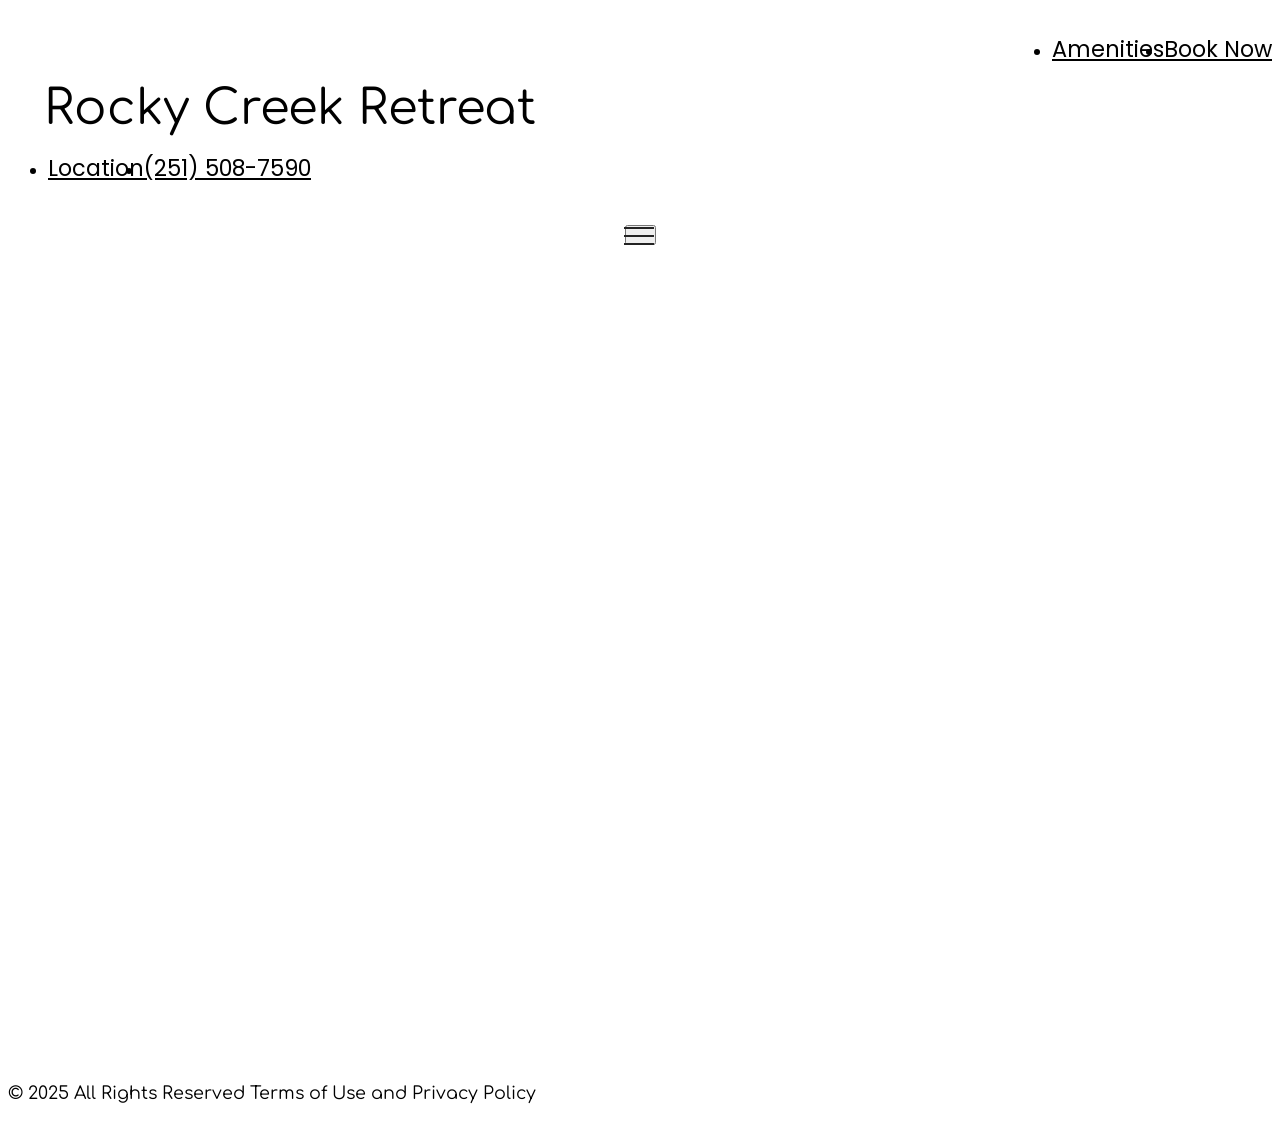
==== booking.html @ 2fdd904c "create github pages" ====
<!DOCTYPE html>
<html  >
<head>
  
  <meta charset="UTF-8">
  <meta http-equiv="X-UA-Compatible" content="IE=edge">
  
  <meta name="viewport" content="width=device-width, initial-scale=1, minimum-scale=1">
  <link rel="shortcut icon" href="assets/images/rocky-creek-retreat.png-256x256.png" type="image/x-icon">
  <meta name="description" content="">
  
  
  <title>Booking</title>
  <link rel="stylesheet" href="assets/bootstrap/css/bootstrap.min.css">
  <link rel="stylesheet" href="assets/bootstrap/css/bootstrap-grid.min.css">
  <link rel="stylesheet" href="assets/bootstrap/css/bootstrap-reboot.min.css">
  <link rel="stylesheet" href="assets/animatecss/animate.min.css">
  <link rel="stylesheet" href="assets/popup-overlay-plugin/style.css">
  <link rel="stylesheet" href="assets/dropdown/css/style.css">
  <link rel="stylesheet" href="assets/theme/css/style.css">
  <link rel="preload" href="https://fonts.googleapis.com/css?family=Comfortaa:300,400,500,600,700&display=swap" as="style" onload="this.onload=null;this.rel='stylesheet'">
  <noscript><link rel="stylesheet" href="https://fonts.googleapis.com/css?family=Comfortaa:300,400,500,600,700&display=swap"></noscript>
  <link rel="preload" href="https://fonts.googleapis.com/css?family=Poppins:100,100i,200,200i,300,300i,400,400i,500,500i,600,600i,700,700i,800,800i,900,900i&display=swap" as="style" onload="this.onload=null;this.rel='stylesheet'">
  <noscript><link rel="stylesheet" href="https://fonts.googleapis.com/css?family=Poppins:100,100i,200,200i,300,300i,400,400i,500,500i,600,600i,700,700i,800,800i,900,900i&display=swap"></noscript>
  <link rel="preload" as="style" href="assets/mobirise/css/mbr-additional.css?v=Cis8Br"><link rel="stylesheet" href="assets/mobirise/css/mbr-additional.css?v=Cis8Br" type="text/css">

  
  
  
</head>
<body>
  
  <section class="menu popup-btn-cards cid-u9VFTeonLG" once="menu" id="menu2-1g">

    
    

    <nav class="navbar navbar-dropdown navbar-expand-lg">
        <div class="mbr-overlay" style="opacity: 0.8;"></div>

      
      <div class="collapse navbar-collapse" id="navbarSupportedContent">
            
        <div class="left-menu">
          <ul class="navbar-nav nav-dropdown" data-app-modern-menu="true"><li class="nav-item">
                  <a class="nav-link link text-black text-primary display-4" href="index.html#content5-d">Amenities</a>
              </li>
              <li class="nav-item">
                  <a class="nav-link link text-black text-primary display-4" href="index.html#formbuilder-z">Book Now</a>
              </li></ul>
        </div>

        <div class="brand-container">
          <div class="navbar-brand">
              <span class="navbar-logo">
                  
                      <img src="assets/images/rocky-creek-retreat.png-256x256.png" alt="" style="height: 8rem;">
                  
              </span>
              <span class="navbar-caption-wrap"><a class="navbar-caption text-black text-primary display-2">Rocky Creek Retreat</a></span>
          </div>
        </div>

        <div class="right-menu">
          <ul class="navbar-nav nav-dropdown" data-app-modern-menu="true"><li class="nav-item">
                <a class="nav-link link text-black text-primary display-4" href="index.html#features17-m">Location</a>
            </li>
            <li class="nav-item">
                <a class="nav-link link text-black text-primary display-4" href="tel:(251) 508-7590">(251) 508-7590</a>
            </li></ul>
        </div>
      </div>

          <button class="navbar-toggler" type="button" data-toggle="collapse" data-target="#navbarSupportedContent" aria-controls="navbarNavAltMarkup" aria-expanded="false" aria-label="Toggle navigation">
            <div class="hamburger">
                <span></span>
                <span></span>
                <span></span>
                <span></span>
            </div>
          </button>
    </nav>
</section>

<div id="custom-html-1i"><!-- Type valid HTML here -->

<div>
    <iframe src="https://preview--session-sync-b31510b6.base44.app/EmbedBooking" style="border: 0" width="100%" height="600" frameborder="0"></iframe>
</div></div>

<section class="cid-uNRJAH7eka" id="footer2-1h">

    

    

    <div class="container-fluid">
        <div class="row align-center justify-content-center align-items-center">
            <div class="logo-section col-sm-12 col-lg-4">
                <a href="#"><img src="assets/images/rocky-creek-retreat.png-256x256.png" height="128" alt="" style="height: 3.8rem;">
                </a>
            </div>
            <div class="col-sm-12 col-lg-4 mbr-text mbr-fonts-style mbr-light display-7">
                © 2025 All Rights Reserved Terms of Use and Privacy Policy
            </div>
            
        </div>
    </div>
</section>


<script src="assets/web/assets/jquery/jquery.min.js"></script>
  <script src="assets/popper/popper.min.js"></script>
  <script src="assets/bootstrap/js/bootstrap.min.js"></script>
  <script src="assets/smoothscroll/smooth-scroll.js"></script>
  <script src="assets/viewportchecker/jquery.viewportchecker.js"></script>
  <script src="assets/dropdown/js/nav-dropdown.js"></script>
  <script src="assets/dropdown/js/navbar-dropdown.js"></script>
  <script src="assets/touchswipe/jquery.touch-swipe.min.js"></script>
  <script src="assets/theme/js/script.js"></script>
  
  
  
 <div id="scrollToTop" class="scrollToTop mbr-arrow-up"><a style="text-align: center;"><i class="mbr-arrow-up-icon mbr-arrow-up-icon-cm cm-icon cm-icon-smallarrow-up"></i></a></div>
    <input name="animation" type="hidden">
  </body>
</html>
---- assets/mobirise/css/mbr-additional.css ----
body {
  font-family: Poppins;
}
.display-1 {
  font-family: 'Comfortaa', display;
  font-size: 3.6rem;
}
.display-2 {
  font-family: 'Comfortaa', display;
  font-size: 3rem;
}
.display-4 {
  font-family: 'Poppins', sans-serif;
  font-size: 1.4rem;
}
.display-5 {
  font-family: 'Comfortaa', display;
  font-size: 1.5rem;
}
.display-7 {
  font-family: 'Comfortaa', display;
  font-size: 1.1rem;
}
/* ---- Fluid typography for mobile devices ---- */
/* 1.4 - font scale ratio ( bootstrap == 1.42857 ) */
/* 100vw - current viewport width */
/* (48 - 20)  48 == 48rem == 768px, 20 == 20rem == 320px(minimal supported viewport) */
/* 0.65 - min scale variable, may vary */
@media (max-width: 768px) {
  .display-1 {
    font-size: 2.88rem;
    font-size: calc( 1.91rem + (3.6 - 1.91) * ((100vw - 20rem) / (48 - 20)));
    line-height: calc( 1.4 * (1.91rem + (3.6 - 1.91) * ((100vw - 20rem) / (48 - 20))));
  }
  .display-2 {
    font-size: 2.4rem;
    font-size: calc( 1.7rem + (3 - 1.7) * ((100vw - 20rem) / (48 - 20)));
    line-height: calc( 1.4 * (1.7rem + (3 - 1.7) * ((100vw - 20rem) / (48 - 20))));
  }
  .display-4 {
    font-size: 1.12rem;
    font-size: calc( 1.14rem + (1.4 - 1.14) * ((100vw - 20rem) / (48 - 20)));
    line-height: calc( 1.4 * (1.14rem + (1.4 - 1.14) * ((100vw - 20rem) / (48 - 20))));
  }
  .display-5 {
    font-size: 1.2rem;
    font-size: calc( 1.175rem + (1.5 - 1.175) * ((100vw - 20rem) / (48 - 20)));
    line-height: calc( 1.4 * (1.175rem + (1.5 - 1.175) * ((100vw - 20rem) / (48 - 20))));
  }
}
/* Buttons */
.btn {
  padding: 1rem 2rem;
  border-radius: 3px;
}
.btn-sm {
  padding: 0.8rem 1.5rem;
  border-radius: 3px;
}
.btn-md {
  padding: 1rem 2rem;
  border-radius: 3px;
}
.btn-lg {
  padding: 1.2rem 3.2rem;
  border-radius: 3px;
}
.bg-primary {
  background-color: #232323 !important;
}
.bg-success {
  background-color: #b2ccd2 !important;
}
.bg-info {
  background-color: #1ba1e2 !important;
}
.bg-warning {
  background-color: #232323 !important;
}
.bg-danger {
  background-color: #879a9f !important;
}
.btn-primary {
  -webkit-transform: perspective(1px) translateZ(0);
  transform: perspective(1px) translateZ(0);
  position: relative;
  overflow: hidden;
}
.btn-primary:before {
  content: "";
  position: absolute;
  z-index: -1;
  height: 2rem;
  width: 2rem;
  top: calc(50% - 1rem);
  left: calc(50% - 1rem);
  -webkit-transform: scale(0);
  transform: scale(0);
  transition-duration: 0.5s;
  transition-timing-function: ease-out;
  background-color: #000000;
  border-color: #000000;
  border-radius: 100px;
}
.btn-primary,
.btn-primary:active,
.btn-primary.active {
  background-color: #232323 !important;
  border-color: #232323 !important;
  color: #ffffff !important;
}
.btn-primary:hover,
.btn-primary:focus,
.btn-primary.focus {
  color: #ffffff !important;
  background-color: #000000 !important;
  border-color: #000000 !important;
}
.btn-primary:hover:before,
.btn-primary:focus:before,
.btn-primary.focus:before {
  -webkit-transform: scale(10);
  transform: scale(10);
}
.btn-primary.disabled,
.btn-primary:disabled {
  color: #ffffff !important;
  background-color: #000000 !important;
  border-color: #000000 !important;
}
.btn-secondary {
  -webkit-transform: perspective(1px) translateZ(0);
  transform: perspective(1px) translateZ(0);
  position: relative;
  overflow: hidden;
}
.btn-secondary:before {
  content: "";
  position: absolute;
  z-index: -1;
  height: 2rem;
  width: 2rem;
  top: calc(50% - 1rem);
  left: calc(50% - 1rem);
  -webkit-transform: scale(0);
  transform: scale(0);
  transition-duration: 0.5s;
  transition-timing-function: ease-out;
  background-color: #505050;
  border-color: #505050;
  border-radius: 100px;
}
.btn-secondary,
.btn-secondary:active,
.btn-secondary.active {
  background-color: #767676 !important;
  border-color: #767676 !important;
  color: #ffffff !important;
}
.btn-secondary:hover,
.btn-secondary:focus,
.btn-secondary.focus {
  color: #ffffff !important;
  background-color: #505050 !important;
  border-color: #505050 !important;
}
.btn-secondary:hover:before,
.btn-secondary:focus:before,
.btn-secondary.focus:before {
  -webkit-transform: scale(10);
  transform: scale(10);
}
.btn-secondary.disabled,
.btn-secondary:disabled {
  color: #ffffff !important;
  background-color: #505050 !important;
  border-color: #505050 !important;
}
.btn-info {
  -webkit-transform: perspective(1px) translateZ(0);
  transform: perspective(1px) translateZ(0);
  position: relative;
  overflow: hidden;
}
.btn-info:before {
  content: "";
  position: absolute;
  z-index: -1;
  height: 2rem;
  width: 2rem;
  top: calc(50% - 1rem);
  left: calc(50% - 1rem);
  -webkit-transform: scale(0);
  transform: scale(0);
  transition-duration: 0.5s;
  transition-timing-function: ease-out;
  background-color: #13709e;
  border-color: #13709e;
  border-radius: 100px;
}
.btn-info,
.btn-info:active,
.btn-info.active {
  background-color: #1ba1e2 !important;
  border-color: #1ba1e2 !important;
  color: #ffffff !important;
}
.btn-info:hover,
.btn-info:focus,
.btn-info.focus {
  color: #ffffff !important;
  background-color: #13709e !important;
  border-color: #13709e !important;
}
.btn-info:hover:before,
.btn-info:focus:before,
.btn-info.focus:before {
  -webkit-transform: scale(10);
  transform: scale(10);
}
.btn-info.disabled,
.btn-info:disabled {
  color: #ffffff !important;
  background-color: #13709e !important;
  border-color: #13709e !important;
}
.btn-success {
  -webkit-transform: perspective(1px) translateZ(0);
  transform: perspective(1px) translateZ(0);
  position: relative;
  overflow: hidden;
}
.btn-success:before {
  content: "";
  position: absolute;
  z-index: -1;
  height: 2rem;
  width: 2rem;
  top: calc(50% - 1rem);
  left: calc(50% - 1rem);
  -webkit-transform: scale(0);
  transform: scale(0);
  transition-duration: 0.5s;
  transition-timing-function: ease-out;
  background-color: #82acb6;
  border-color: #82acb6;
  border-radius: 100px;
}
.btn-success,
.btn-success:active,
.btn-success.active {
  background-color: #b2ccd2 !important;
  border-color: #b2ccd2 !important;
  color: #ffffff !important;
}
.btn-success:hover,
.btn-success:focus,
.btn-success.focus {
  color: #ffffff !important;
  background-color: #82acb6 !important;
  border-color: #82acb6 !important;
}
.btn-success:hover:before,
.btn-success:focus:before,
.btn-success.focus:before {
  -webkit-transform: scale(10);
  transform: scale(10);
}
.btn-success.disabled,
.btn-success:disabled {
  color: #ffffff !important;
  background-color: #82acb6 !important;
  border-color: #82acb6 !important;
}
.btn-warning {
  -webkit-transform: perspective(1px) translateZ(0);
  transform: perspective(1px) translateZ(0);
  position: relative;
  overflow: hidden;
}
.btn-warning:before {
  content: "";
  position: absolute;
  z-index: -1;
  height: 2rem;
  width: 2rem;
  top: calc(50% - 1rem);
  left: calc(50% - 1rem);
  -webkit-transform: scale(0);
  transform: scale(0);
  transition-duration: 0.5s;
  transition-timing-function: ease-out;
  background-color: #000000;
  border-color: #000000;
  border-radius: 100px;
}
.btn-warning,
.btn-warning:active,
.btn-warning.active {
  background-color: #232323 !important;
  border-color: #232323 !important;
  color: #ffffff !important;
}
.btn-warning:hover,
.btn-warning:focus,
.btn-warning.focus {
  color: #ffffff !important;
  background-color: #000000 !important;
  border-color: #000000 !important;
}
.btn-warning:hover:before,
.btn-warning:focus:before,
.btn-warning.focus:before {
  -webkit-transform: scale(10);
  transform: scale(10);
}
.btn-warning.disabled,
.btn-warning:disabled {
  color: #ffffff !important;
  background-color: #000000 !important;
  border-color: #000000 !important;
}
.btn-danger {
  -webkit-transform: perspective(1px) translateZ(0);
  transform: perspective(1px) translateZ(0);
  position: relative;
  overflow: hidden;
}
.btn-danger:before {
  content: "";
  position: absolute;
  z-index: -1;
  height: 2rem;
  width: 2rem;
  top: calc(50% - 1rem);
  left: calc(50% - 1rem);
  -webkit-transform: scale(0);
  transform: scale(0);
  transition-duration: 0.5s;
  transition-timing-function: ease-out;
  background-color: #617479;
  border-color: #617479;
  border-radius: 100px;
}
.btn-danger,
.btn-danger:active,
.btn-danger.active {
  background-color: #879a9f !important;
  border-color: #879a9f !important;
  color: #ffffff !important;
}
.btn-danger:hover,
.btn-danger:focus,
.btn-danger.focus {
  color: #ffffff !important;
  background-color: #617479 !important;
  border-color: #617479 !important;
}
.btn-danger:hover:before,
.btn-danger:focus:before,
.btn-danger.focus:before {
  -webkit-transform: scale(10);
  transform: scale(10);
}
.btn-danger.disabled,
.btn-danger:disabled {
  color: #ffffff !important;
  background-color: #617479 !important;
  border-color: #617479 !important;
}
.btn-black {
  -webkit-transform: perspective(1px) translateZ(0);
  transform: perspective(1px) translateZ(0);
  position: relative;
  overflow: hidden;
}
.btn-black:before {
  content: "";
  position: absolute;
  z-index: -1;
  height: 2rem;
  width: 2rem;
  top: calc(50% - 1rem);
  left: calc(50% - 1rem);
  -webkit-transform: scale(0);
  transform: scale(0);
  transition-duration: 0.5s;
  transition-timing-function: ease-out;
  background-color: #0d0d0d;
  border-color: #0d0d0d;
  border-radius: 100px;
}
.btn-black,
.btn-black:active,
.btn-black.active {
  background-color: #333333 !important;
  border-color: #333333 !important;
  color: #ffffff !important;
}
.btn-black:hover,
.btn-black:focus,
.btn-black.focus {
  color: #ffffff !important;
  background-color: #0d0d0d !important;
  border-color: #0d0d0d !important;
}
.btn-black:hover:before,
.btn-black:focus:before,
.btn-black.focus:before {
  -webkit-transform: scale(10);
  transform: scale(10);
}
.btn-black.disabled,
.btn-black:disabled {
  color: #ffffff !important;
  background-color: #0d0d0d !important;
  border-color: #0d0d0d !important;
}
.btn-white {
  -webkit-transform: perspective(1px) translateZ(0);
  transform: perspective(1px) translateZ(0);
  position: relative;
  overflow: hidden;
}
.btn-white:before {
  content: "";
  position: absolute;
  z-index: -1;
  height: 2rem;
  width: 2rem;
  top: calc(50% - 1rem);
  left: calc(50% - 1rem);
  -webkit-transform: scale(0);
  transform: scale(0);
  transition-duration: 0.5s;
  transition-timing-function: ease-out;
  background-color: #d9d9d9;
  border-color: #d9d9d9;
  border-radius: 100px;
}
.btn-white,
.btn-white:active,
.btn-white.active {
  background-color: #ffffff !important;
  border-color: #ffffff !important;
  color: #808080 !important;
}
.btn-white:hover,
.btn-white:focus,
.btn-white.focus {
  color: #808080 !important;
  background-color: #d9d9d9 !important;
  border-color: #d9d9d9 !important;
}
.btn-white:hover:before,
.btn-white:focus:before,
.btn-white.focus:before {
  -webkit-transform: scale(10);
  transform: scale(10);
}
.btn-white.disabled,
.btn-white:disabled {
  color: #808080 !important;
  background-color: #d9d9d9 !important;
  border-color: #d9d9d9 !important;
}
.btn-white,
.btn-white:active,
.btn-white.active {
  color: #333333 !important;
}
.btn-white:hover,
.btn-white:focus,
.btn-white.focus {
  color: #333333 !important;
}
.btn-white.disabled,
.btn-white:disabled {
  color: #333333 !important;
}
.btn-primary-outline {
  -webkit-transform: perspective(1px) translateZ(0);
  transform: perspective(1px) translateZ(0);
  position: relative;
  overflow: hidden;
}
.btn-primary-outline:before {
  content: "";
  position: absolute;
  z-index: -1;
  height: 2rem;
  width: 2rem;
  top: calc(50% - 1rem);
  left: calc(50% - 1rem);
  -webkit-transform: scale(0);
  transform: scale(0);
  transition-duration: 0.5s;
  transition-timing-function: ease-out;
  background-color: #232323;
  border-color: #232323;
  border-radius: 100px;
}
.btn-primary-outline,
.btn-primary-outline:active,
.btn-primary-outline.active {
  background: none;
  border-color: #000000;
  color: #000000 !important;
}
.btn-primary-outline:hover,
.btn-primary-outline:focus,
.btn-primary-outline.focus {
  color: #ffffff !important;
  background-color: #232323;
  border-color: #232323;
}
.btn-primary-outline:hover:before,
.btn-primary-outline:focus:before,
.btn-primary-outline.focus:before {
  -webkit-transform: scale(10);
  transform: scale(10);
}
.btn-primary-outline.disabled,
.btn-primary-outline:disabled {
  color: #ffffff !important;
  background-color: #232323 !important;
  border-color: #232323 !important;
}
.btn-secondary-outline {
  -webkit-transform: perspective(1px) translateZ(0);
  transform: perspective(1px) translateZ(0);
  position: relative;
  overflow: hidden;
}
.btn-secondary-outline:before {
  content: "";
  position: absolute;
  z-index: -1;
  height: 2rem;
  width: 2rem;
  top: calc(50% - 1rem);
  left: calc(50% - 1rem);
  -webkit-transform: scale(0);
  transform: scale(0);
  transition-duration: 0.5s;
  transition-timing-function: ease-out;
  background-color: #767676;
  border-color: #767676;
  border-radius: 100px;
}
.btn-secondary-outline,
.btn-secondary-outline:active,
.btn-secondary-outline.active {
  background: none;
  border-color: #434343;
  color: #434343 !important;
}
.btn-secondary-outline:hover,
.btn-secondary-outline:focus,
.btn-secondary-outline.focus {
  color: #ffffff !important;
  background-color: #767676;
  border-color: #767676;
}
.btn-secondary-outline:hover:before,
.btn-secondary-outline:focus:before,
.btn-secondary-outline.focus:before {
  -webkit-transform: scale(10);
  transform: scale(10);
}
.btn-secondary-outline.disabled,
.btn-secondary-outline:disabled {
  color: #ffffff !important;
  background-color: #767676 !important;
  border-color: #767676 !important;
}
.btn-info-outline {
  -webkit-transform: perspective(1px) translateZ(0);
  transform: perspective(1px) translateZ(0);
  position: relative;
  overflow: hidden;
}
.btn-info-outline:before {
  content: "";
  position: absolute;
  z-index: -1;
  height: 2rem;
  width: 2rem;
  top: calc(50% - 1rem);
  left: calc(50% - 1rem);
  -webkit-transform: scale(0);
  transform: scale(0);
  transition-duration: 0.5s;
  transition-timing-function: ease-out;
  background-color: #1ba1e2;
  border-color: #1ba1e2;
  border-radius: 100px;
}
.btn-info-outline,
.btn-info-outline:active,
.btn-info-outline.active {
  background: none;
  border-color: #106087;
  color: #106087 !important;
}
.btn-info-outline:hover,
.btn-info-outline:focus,
.btn-info-outline.focus {
  color: #ffffff !important;
  background-color: #1ba1e2;
  border-color: #1ba1e2;
}
.btn-info-outline:hover:before,
.btn-info-outline:focus:before,
.btn-info-outline.focus:before {
  -webkit-transform: scale(10);
  transform: scale(10);
}
.btn-info-outline.disabled,
.btn-info-outline:disabled {
  color: #ffffff !important;
  background-color: #1ba1e2 !important;
  border-color: #1ba1e2 !important;
}
.btn-success-outline {
  -webkit-transform: perspective(1px) translateZ(0);
  transform: perspective(1px) translateZ(0);
  position: relative;
  overflow: hidden;
}
.btn-success-outline:before {
  content: "";
  position: absolute;
  z-index: -1;
  height: 2rem;
  width: 2rem;
  top: calc(50% - 1rem);
  left: calc(50% - 1rem);
  -webkit-transform: scale(0);
  transform: scale(0);
  transition-duration: 0.5s;
  transition-timing-function: ease-out;
  background-color: #b2ccd2;
  border-color: #b2ccd2;
  border-radius: 100px;
}
.btn-success-outline,
.btn-success-outline:active,
.btn-success-outline.active {
  background: none;
  border-color: #72a1ac;
  color: #72a1ac !important;
}
.btn-success-outline:hover,
.btn-success-outline:focus,
.btn-success-outline.focus {
  color: #ffffff !important;
  background-color: #b2ccd2;
  border-color: #b2ccd2;
}
.btn-success-outline:hover:before,
.btn-success-outline:focus:before,
.btn-success-outline.focus:before {
  -webkit-transform: scale(10);
  transform: scale(10);
}
.btn-success-outline.disabled,
.btn-success-outline:disabled {
  color: #ffffff !important;
  background-color: #b2ccd2 !important;
  border-color: #b2ccd2 !important;
}
.btn-warning-outline {
  -webkit-transform: perspective(1px) translateZ(0);
  transform: perspective(1px) translateZ(0);
  position: relative;
  overflow: hidden;
}
.btn-warning-outline:before {
  content: "";
  position: absolute;
  z-index: -1;
  height: 2rem;
  width: 2rem;
  top: calc(50% - 1rem);
  left: calc(50% - 1rem);
  -webkit-transform: scale(0);
  transform: scale(0);
  transition-duration: 0.5s;
  transition-timing-function: ease-out;
  background-color: #232323;
  border-color: #232323;
  border-radius: 100px;
}
.btn-warning-outline,
.btn-warning-outline:active,
.btn-warning-outline.active {
  background: none;
  border-color: #000000;
  color: #000000 !important;
}
.btn-warning-outline:hover,
.btn-warning-outline:focus,
.btn-warning-outline.focus {
  color: #ffffff !important;
  background-color: #232323;
  border-color: #232323;
}
.btn-warning-outline:hover:before,
.btn-warning-outline:focus:before,
.btn-warning-outline.focus:before {
  -webkit-transform: scale(10);
  transform: scale(10);
}
.btn-warning-outline.disabled,
.btn-warning-outline:disabled {
  color: #ffffff !important;
  background-color: #232323 !important;
  border-color: #232323 !important;
}
.btn-danger-outline {
  -webkit-transform: perspective(1px) translateZ(0);
  transform: perspective(1px) translateZ(0);
  position: relative;
  overflow: hidden;
}
.btn-danger-outline:before {
  content: "";
  position: absolute;
  z-index: -1;
  height: 2rem;
  width: 2rem;
  top: calc(50% - 1rem);
  left: calc(50% - 1rem);
  -webkit-transform: scale(0);
  transform: scale(0);
  transition-duration: 0.5s;
  transition-timing-function: ease-out;
  background-color: #879a9f;
  border-color: #879a9f;
  border-radius: 100px;
}
.btn-danger-outline,
.btn-danger-outline:active,
.btn-danger-outline.active {
  background: none;
  border-color: #55666b;
  color: #55666b !important;
}
.btn-danger-outline:hover,
.btn-danger-outline:focus,
.btn-danger-outline.focus {
  color: #ffffff !important;
  background-color: #879a9f;
  border-color: #879a9f;
}
.btn-danger-outline:hover:before,
.btn-danger-outline:focus:before,
.btn-danger-outline.focus:before {
  -webkit-transform: scale(10);
  transform: scale(10);
}
.btn-danger-outline.disabled,
.btn-danger-outline:disabled {
  color: #ffffff !important;
  background-color: #879a9f !important;
  border-color: #879a9f !important;
}
.btn-black-outline {
  -webkit-transform: perspective(1px) translateZ(0);
  transform: perspective(1px) translateZ(0);
  position: relative;
  overflow: hidden;
}
.btn-black-outline:before {
  content: "";
  position: absolute;
  z-index: -1;
  height: 2rem;
  width: 2rem;
  top: calc(50% - 1rem);
  left: calc(50% - 1rem);
  -webkit-transform: scale(0);
  transform: scale(0);
  transition-duration: 0.5s;
  transition-timing-function: ease-out;
  background-color: #333333;
  border-color: #333333;
  border-radius: 100px;
}
.btn-black-outline,
.btn-black-outline:active,
.btn-black-outline.active {
  background: none;
  border-color: #000000;
  color: #000000 !important;
}
.btn-black-outline:hover,
.btn-black-outline:focus,
.btn-black-outline.focus {
  color: #ffffff !important;
  background-color: #333333;
  border-color: #333333;
}
.btn-black-outline:hover:before,
.btn-black-outline:focus:before,
.btn-black-outline.focus:before {
  -webkit-transform: scale(10);
  transform: scale(10);
}
.btn-black-outline.disabled,
.btn-black-outline:disabled {
  color: #ffffff !important;
  background-color: #333333 !important;
  border-color: #333333 !important;
}
.btn-white-outline {
  -webkit-transform: perspective(1px) translateZ(0);
  transform: perspective(1px) translateZ(0);
  position: relative;
  overflow: hidden;
}
.btn-white-outline:before {
  content: "";
  position: absolute;
  z-index: -1;
  height: 2rem;
  width: 2rem;
  top: calc(50% - 1rem);
  left: calc(50% - 1rem);
  -webkit-transform: scale(0);
  transform: scale(0);
  transition-duration: 0.5s;
  transition-timing-function: ease-out;
  background-color: #ffffff;
  border-color: #ffffff;
  border-radius: 100px;
}
.btn-white-outline,
.btn-white-outline:active,
.btn-white-outline.active {
  background: none;
  border-color: #ffffff;
  color: #ffffff !important;
}
.btn-white-outline:hover,
.btn-white-outline:focus,
.btn-white-outline.focus {
  color: #333333 !important;
  background-color: #ffffff;
  border-color: #ffffff;
}
.btn-white-outline:hover:before,
.btn-white-outline:focus:before,
.btn-white-outline.focus:before {
  -webkit-transform: scale(10);
  transform: scale(10);
}
.text-primary {
  color: #232323 !important;
}
.text-secondary {
  color: #767676 !important;
}
.text-success {
  color: #b2ccd2 !important;
}
.text-info {
  color: #1ba1e2 !important;
}
.text-warning {
  color: #232323 !important;
}
.text-danger {
  color: #879a9f !important;
}
.text-white {
  color: #ffffff !important;
}
.text-black {
  color: #000000 !important;
}
a.text-primary:hover,
a.text-primary:focus {
  color: #000000 !important;
}
a.text-secondary:hover,
a.text-secondary:focus {
  color: #434343 !important;
}
a.text-success:hover,
a.text-success:focus {
  color: #72a1ac !important;
}
a.text-info:hover,
a.text-info:focus {
  color: #106087 !important;
}
a.text-warning:hover,
a.text-warning:focus {
  color: #000000 !important;
}
a.text-danger:hover,
a.text-danger:focus {
  color: #55666b !important;
}
a.text-white:hover,
a.text-white:focus {
  color: #b3b3b3 !important;
}
a.text-black:hover,
a.text-black:focus {
  color: #4d4d4d !important;
}
.alert-success {
  background-color: #b2ccd2;
}
.alert-info {
  background-color: #1ba1e2;
}
.alert-warning {
  background-color: #232323;
}
.alert-danger {
  background-color: #879a9f;
}
.mbr-section-btn a.btn:not(.btn-form) {
  border-radius: 100px;
  transition-property: background-color, color, border-color, box-shadow;
  transition-duration: .3s, .3s, .3s, .8s;
  transition-timing-function: ease-in-out;
}
.mbr-section-btn a.btn:not(.btn-form):hover,
.mbr-section-btn a.btn:not(.btn-form):focus {
  box-shadow: none !important;
}
.mbr-section-btn a.btn:not(.btn-form):hover,
.mbr-section-btn a.btn:not(.btn-form):focus {
  -webkit-box-shadow: 0 10px 40px 0 rgba(0, 0, 0, 0.2) !important;
  box-shadow: 0 10px 40px 0 rgba(0, 0, 0, 0.2) !important;
}
.mbr-gallery-filter li a {
  border-radius: 100px !important;
}
.mbr-gallery-filter li.active .btn {
  background-color: #232323;
  border-color: #232323;
  color: #ffffff;
}
.mbr-gallery-filter li.active .btn:focus {
  box-shadow: none;
}
.nav-tabs .nav-link {
  border-radius: 100px !important;
}
a,
a:hover {
  color: #232323;
}
.mbr-plan-header.bg-primary .mbr-plan-subtitle,
.mbr-plan-header.bg-primary .mbr-plan-price-desc {
  color: #d5d5d5;
}
.mbr-plan-header.bg-success .mbr-plan-subtitle,
.mbr-plan-header.bg-success .mbr-plan-price-desc {
  color: #ffffff;
}
.mbr-plan-header.bg-info .mbr-plan-subtitle,
.mbr-plan-header.bg-info .mbr-plan-price-desc {
  color: #d0ecf9;
}
.mbr-plan-header.bg-warning .mbr-plan-subtitle,
.mbr-plan-header.bg-warning .mbr-plan-price-desc {
  color: #d5d5d5;
}
.mbr-plan-header.bg-danger .mbr-plan-subtitle,
.mbr-plan-header.bg-danger .mbr-plan-price-desc {
  color: #ced6d8;
}
/* Scroll to top button*/
#scrollToTop a {
  border-radius: 100px;
}
.form-control {
  font-family: 'Comfortaa', display;
  font-size: 1.1rem;
}
blockquote {
  border-color: #232323;
}
/* Forms */
.mbr-form .btn {
  margin: .3rem 0;
}
.mbr-form .input-group-btn a.btn {
  border-radius: 100px !important;
}
.mbr-form .input-group-btn a.btn:hover {
  box-shadow: 0 10px 40px 0 rgba(0, 0, 0, 0.2);
}
.mbr-form .input-group-btn button[type="submit"] {
  border-radius: 100px !important;
  padding: 1rem 2rem;
}
.mbr-form .input-group-btn button[type="submit"]:hover {
  box-shadow: 0 10px 40px 0 rgba(0, 0, 0, 0.2);
}
.special-form {
  border-radius: 100px !important;
}
.jq-selectbox li:hover,
.jq-selectbox li.selected {
  background: #efefef;
  color: #000000;
}
.jq-selectbox li {
  border-radius: 22px;
  background-color: #232323;
  border: 1px solid #e8e8e8;
}
.jq-selectbox li:not(:nth-last-child(1)) {
  margin-bottom: 5px;
}
.jq-selectbox .jq-selectbox__trigger-arrow,
.jq-number__spin.minus:after,
.jq-number__spin.plus:after {
  transition: 0.4s;
  border-top-color: currentColor;
  border-bottom-color: currentColor;
}
.jq-number__spin {
  border-radius: 22px;
}
.jq-selectbox:hover .jq-selectbox__trigger-arrow,
.jq-number__spin.minus:hover:after,
.jq-number__spin.plus:hover:after {
  border-top-color: #232323;
  border-bottom-color: #232323;
}
.xdsoft_datetimepicker .xdsoft_calendar td.xdsoft_default,
.xdsoft_datetimepicker .xdsoft_calendar td.xdsoft_current,
.xdsoft_datetimepicker .xdsoft_timepicker .xdsoft_time_box > div > div.xdsoft_current {
  color: #ffffff !important;
  background-color: #232323 !important;
  box-shadow: none !important;
}
.xdsoft_datetimepicker .xdsoft_calendar td:hover,
.xdsoft_datetimepicker .xdsoft_timepicker .xdsoft_time_box > div > div:hover {
  color: #ffffff !important;
  background: #767676 !important;
  box-shadow: none !important;
}
.lazy-bg {
  background-image: none !important;
}
.lazy-placeholder:not(section),
.lazy-none {
  display: block;
  position: relative;
  padding-bottom: 56.25%;
}
iframe.lazy-placeholder,
.lazy-placeholder:after {
  content: '';
  position: absolute;
  width: 200px;
  height: 200px;
  background: transparent no-repeat center;
  background-size: contain;
  top: 50%;
  left: 50%;
  transform: translateX(-50%) translateY(-50%);
  background-image: url("data:image/svg+xml;charset=UTF-8,%3csvg width='32' height='32' viewBox='0 0 64 64' xmlns='http://www.w3.org/2000/svg' stroke='%23232323' %3e%3cg fill='none' fill-rule='evenodd'%3e%3cg transform='translate(16 16)' stroke-width='2'%3e%3ccircle stroke-opacity='.5' cx='16' cy='16' r='16'/%3e%3cpath d='M32 16c0-9.94-8.06-16-16-16'%3e%3canimateTransform attributeName='transform' type='rotate' from='0 16 16' to='360 16 16' dur='1s' repeatCount='indefinite'/%3e%3c/path%3e%3c/g%3e%3c/g%3e%3c/svg%3e");
}
section.lazy-placeholder:after {
  opacity: 0.5;
}
.cid-u9VFTeonLG .dropdown-item:before {
  font-family: MobiriseIcons !important;
  content: '\e966';
  display: inline-block;
  width: 0;
  position: absolute;
  left: 1rem;
  top: 0.5rem;
  margin-right: 0.5rem;
  line-height: 1;
  font-size: inherit;
  vertical-align: middle;
  text-align: center;
  overflow: hidden;
  -webkit-transform: scale(0, 1);
  transform: scale(0, 1);
  -webkit-transition: all 0.25s ease-in-out;
  -moz-transition: all 0.25s ease-in-out;
  transition: all 0.25s ease-in-out;
}
.cid-u9VFTeonLG .nav-item:focus,
.cid-u9VFTeonLG .nav-link:focus {
  outline: none;
}
@media (min-width: 992px) {
  .cid-u9VFTeonLG .dropdown-item:hover:before {
    -webkit-transform: scale(1, 1);
    transform: scale(1, 1);
    width: 16px;
  }
  .cid-u9VFTeonLG .nav-item .nav-link {
    position: relative;
  }
  .cid-u9VFTeonLG .nav-item .nav-link::before {
    position: absolute;
    content: '';
    width: 0;
    height: 3px;
    bottom: -0.5rem;
    left: 50%;
    background: linear-gradient(90deg, #232323, #767676);
    transition: width 200ms linear, left 200ms linear;
  }
  .cid-u9VFTeonLG .nav-item.open .nav-link::before {
    bottom: .2rem;
    width: 80% !important;
    left: 10% !important;
  }
  .cid-u9VFTeonLG .nav-item .nav-link:hover::before {
    width: calc(100% + 2rem);
    left: -1rem;
  }
}
.cid-u9VFTeonLG .dropdown .dropdown-menu .dropdown-item {
  width: auto;
  padding: 0.235em 2.5385em 0.235em 3.5385em;
  -webkit-transition: all 0.25s ease-in-out;
  -moz-transition: all 0.25s ease-in-out;
  transition: all 0.25s ease-in-out;
}
.cid-u9VFTeonLG .dropdown .dropdown-menu .dropdown-item::after {
  right: 0.5rem;
}
.cid-u9VFTeonLG .dropdown .dropdown-menu .dropdown-item:hover .mbr-iconfont:before {
  -webkit-transform: scale(0, 1);
  transform: scale(0, 1);
}
.cid-u9VFTeonLG .dropdown .dropdown-menu .dropdown-item .mbr-iconfont {
  margin-left: -1.8rem;
  padding-right: 1rem;
  font-size: inherit;
}
.cid-u9VFTeonLG .dropdown .dropdown-menu .dropdown-item .mbr-iconfont:before {
  display: inline-block;
  -webkit-transform: scale(1, 1);
  transform: scale(1, 1);
  -webkit-transition: all 0.25s ease-in-out;
  -moz-transition: all 0.25s ease-in-out;
  transition: all 0.25s ease-in-out;
}
.cid-u9VFTeonLG .collapsed .dropdown-menu .dropdown-item:before {
  display: none;
}
.cid-u9VFTeonLG .collapsed .dropdown .dropdown-menu .dropdown-item {
  padding: 0.235em 1.5em 0.235em 1.5em !important;
  transition: none;
  margin: 0 !important;
}
.cid-u9VFTeonLG .navbar {
  min-height: 77px;
  -webkit-justify-content: center;
  justify-content: center;
  -webkit-flex-direction: column;
  flex-direction: column;
  display: -webkit-flex;
  -webkit-align-items: center;
  background: none;
}
.cid-u9VFTeonLG .navbar .mbr-overlay {
  z-index: -1;
  transition: all .3s;
  background: #ffc0cb;
  background: linear-gradient(#52bdf1, #ffc0cb);
}
.cid-u9VFTeonLG .navbar.opened .mbr-overlay {
  transition: all .3s;
  background: #ffc0cb !important;
  background: linear-gradient(#52bdf1, #ffc0cb) !important;
}
.cid-u9VFTeonLG .navbar .dropdown-item {
  padding: .25rem 1.5rem;
}
.cid-u9VFTeonLG .navbar .navbar-collapse {
  width: 100%;
  -webkit-flex-basis: auto;
  flex-basis: auto;
  -webkit-justify-content: center;
  justify-content: center;
  z-index: 1;
  padding: .5rem 1rem;
}
@media (max-width: 991px) {
  .cid-u9VFTeonLG .navbar .navbar-collapse {
    -webkit-justify-content: flex-start;
    justify-content: flex-start;
  }
}
.cid-u9VFTeonLG .navbar.collapsed.opened .dropdown-menu {
  top: 0;
}
.cid-u9VFTeonLG .navbar.collapsed.opened .navbar-collapse {
  -webkit-justify-content: flex-start;
  justify-content: flex-start;
}
.cid-u9VFTeonLG .navbar.collapsed .navbar-collapse.show,
.cid-u9VFTeonLG .navbar.collapsed .navbar-collapse.collapsing {
  transition: all .3s linear;
  display: flex;
  -webkit-flex-direction: column;
  flex-direction: column;
}
.cid-u9VFTeonLG .navbar.collapsed .navbar-collapse.show .brand-container,
.cid-u9VFTeonLG .navbar.collapsed .navbar-collapse.collapsing .brand-container {
  -webkit-order: -1;
  order: -1;
}
.cid-u9VFTeonLG .navbar.collapsed .dropdown-menu {
  background: transparent !important;
}
.cid-u9VFTeonLG .navbar.collapsed .dropdown-menu .dropdown-submenu {
  left: 0 !important;
}
.cid-u9VFTeonLG .navbar.collapsed .dropdown-menu .dropdown-item:after {
  right: auto;
}
.cid-u9VFTeonLG .navbar.collapsed .dropdown-menu .dropdown-toggle[data-toggle="dropdown-submenu"]:after {
  margin-left: .25rem;
  border-top: 0.35em solid;
  border-right: 0.35em solid transparent;
  border-left: 0.35em solid transparent;
  border-bottom: 0;
  top: 55%;
}
.cid-u9VFTeonLG .navbar.collapsed ul.navbar-nav li {
  margin: auto;
}
.cid-u9VFTeonLG .navbar.collapsed .navbar-buttons {
  margin: 0;
  display: flex;
  -webkit-justify-content: center;
  justify-content: center;
  -webkit-flex-direction: column;
  flex-direction: column;
}
.cid-u9VFTeonLG .navbar.collapsed .dropdown-menu .dropdown-item {
  padding: .25rem 1.5rem;
  text-align: center;
}
.cid-u9VFTeonLG .navbar.collapsed .right-menu,
.cid-u9VFTeonLG .navbar.collapsed .left-menu {
  -webkit-flex-basis: auto;
  flex-basis: auto;
}
@media (max-width: 991px) {
  .cid-u9VFTeonLG .navbar .navbar-collapse.show,
  .cid-u9VFTeonLG .navbar .navbar-collapse.collapsing {
    transition: all .3s linear;
    display: flex;
    -webkit-flex-direction: column;
    flex-direction: column;
  }
  .cid-u9VFTeonLG .navbar .navbar-collapse.show .brand-container,
  .cid-u9VFTeonLG .navbar .navbar-collapse.collapsing .brand-container {
    -webkit-order: -1;
    order: -1;
  }
  .cid-u9VFTeonLG .navbar.opened .dropdown-menu {
    top: 0;
  }
  .cid-u9VFTeonLG .navbar .dropdown-menu {
    background: transparent !important;
  }
  .cid-u9VFTeonLG .navbar .dropdown-menu .dropdown-submenu {
    left: 0 !important;
  }
  .cid-u9VFTeonLG .navbar .dropdown-menu .dropdown-item:after {
    right: auto;
  }
  .cid-u9VFTeonLG .navbar .dropdown-menu .dropdown-toggle[data-toggle="dropdown-submenu"]:after {
    margin-left: .25rem;
    border-top: 0.35em solid;
    border-right: 0.35em solid transparent;
    border-left: 0.35em solid transparent;
    border-bottom: 0;
    top: 55%;
  }
  .cid-u9VFTeonLG .navbar .navbar-logo img {
    height: 3.8rem !important;
  }
  .cid-u9VFTeonLG .navbar ul.navbar-nav li {
    margin: auto;
  }
  .cid-u9VFTeonLG .navbar .navbar-buttons {
    margin: 0;
    display: flex;
    -webkit-justify-content: center;
    justify-content: center;
    -webkit-flex-wrap: wrap;
    flex-wrap: wrap;
    -webkit-flex-direction: column;
    flex-direction: column;
  }
  .cid-u9VFTeonLG .navbar .dropdown-menu .dropdown-item {
    padding: .25rem 1.5rem;
    text-align: center;
  }
  .cid-u9VFTeonLG .navbar .right-menu,
  .cid-u9VFTeonLG .navbar .left-menu {
    -webkit-flex-basis: auto;
    flex-basis: auto;
  }
}
.cid-u9VFTeonLG .navbar.navbar-short {
  min-height: 60px;
}
.cid-u9VFTeonLG .navbar.navbar-short .mbr-overlay {
  background: #ffc0cb !important;
  background: linear-gradient(#52bdf1, #ffc0cb) !important;
}
.cid-u9VFTeonLG .navbar.navbar-short .navbar-logo img {
  height: 3rem !important;
}
.cid-u9VFTeonLG .navbar.navbar-short .navbar-brand {
  padding: 0;
}
.cid-u9VFTeonLG .navbar-brand {
  -webkit-align-items: center;
  align-items: center;
  margin-right: 0;
  padding: 0;
  transition: all .3s;
  word-break: break-word;
  z-index: 1;
}
.cid-u9VFTeonLG .navbar-brand .navbar-caption {
  line-height: inherit !important;
}
.cid-u9VFTeonLG .navbar-brand .navbar-logo a {
  outline: none;
}
.cid-u9VFTeonLG .dropdown-item.active,
.cid-u9VFTeonLG .dropdown-item:active {
  background-color: transparent;
}
.cid-u9VFTeonLG .navbar-expand-lg .navbar-nav .nav-link {
  padding: 0;
}
.cid-u9VFTeonLG .nav-dropdown .link.dropdown-toggle {
  margin-right: 1.667em;
}
.cid-u9VFTeonLG .nav-dropdown .link.dropdown-toggle[aria-expanded="true"] {
  margin-right: 0;
  padding: 0.667em 1.667em;
}
.cid-u9VFTeonLG .navbar.navbar-expand-lg .dropdown .dropdown-menu {
  background: #ffc0cb;
}
.cid-u9VFTeonLG .navbar.navbar-expand-lg .dropdown .dropdown-menu .dropdown-submenu {
  margin: 0;
  left: 100%;
}
.cid-u9VFTeonLG .navbar .dropdown.open > .dropdown-menu {
  display: block;
}
.cid-u9VFTeonLG ul.navbar-nav {
  display: -webkit-flex;
  -webkit-flex-wrap: wrap;
  flex-wrap: wrap;
}
@media (max-width: 991px) {
  .cid-u9VFTeonLG ul.navbar-nav {
    -webkit-flex-direction: column;
    flex-direction: column;
  }
}
.cid-u9VFTeonLG .navbar-buttons {
  margin-left: auto;
}
.cid-u9VFTeonLG button.navbar-toggler {
  width: 31px;
  height: 20px;
  cursor: pointer;
  transition: all .2s;
  position: relative;
  margin: 1rem;
  -webkit-align-self: center;
  align-self: center;
}
.cid-u9VFTeonLG button.navbar-toggler .hamburger span {
  position: absolute;
  right: 0;
  width: 30px;
  height: 2px;
  border-right: 5px;
  background-color: #232323;
}
.cid-u9VFTeonLG button.navbar-toggler .hamburger span:nth-child(1) {
  top: 0;
  transition: all .2s;
}
.cid-u9VFTeonLG button.navbar-toggler .hamburger span:nth-child(2) {
  top: 8px;
  transition: all .15s;
}
.cid-u9VFTeonLG button.navbar-toggler .hamburger span:nth-child(3) {
  top: 8px;
  transition: all .15s;
}
.cid-u9VFTeonLG button.navbar-toggler .hamburger span:nth-child(4) {
  top: 16px;
  transition: all .2s;
}
.cid-u9VFTeonLG nav.opened .hamburger span:nth-child(1) {
  top: 8px;
  width: 0;
  opacity: 0;
  right: 50%;
  transition: all .2s;
}
.cid-u9VFTeonLG nav.opened .hamburger span:nth-child(2) {
  -webkit-transform: rotate(45deg);
  transform: rotate(45deg);
  transition: all .25s;
  width: 20px;
  right: -2px;
}
.cid-u9VFTeonLG nav.opened .hamburger span:nth-child(3) {
  -webkit-transform: rotate(-45deg);
  transform: rotate(-45deg);
  transition: all .25s;
  width: 20px;
  left: -2px;
}
.cid-u9VFTeonLG nav.opened .hamburger span:nth-child(4) {
  top: 8px;
  width: 0;
  opacity: 0;
  right: 50%;
  transition: all .2s;
}
.cid-u9VFTeonLG a.nav-link {
  display: flex;
  -webkit-align-items: center;
  align-items: center;
  -webkit-justify-content: center;
  justify-content: center;
}
.cid-u9VFTeonLG .mbr-iconfont {
  font-size: 1.5rem;
  padding-right: .5rem;
}
.cid-u9VFTeonLG .right-menu,
.cid-u9VFTeonLG .left-menu {
  -webkit-flex-basis: 50%;
  flex-basis: 50%;
}
.cid-u9VFTeonLG .left-menu .navbar-nav {
  -webkit-justify-content: flex-end;
  justify-content: flex-end;
}
.cid-u9VFTeonLG .left-menu .navbar-nav ul {
  -webkit-justify-content: flex-end;
  justify-content: flex-end;
}
.cid-u9VFTeonLG .brand-container {
  padding: 0 2rem;
  -webkit-flex-shrink: 0;
  flex-shrink: 0;
}
.cid-u9VFTeonLG .menu-top {
  text-align: center;
  width: 100%;
  background-color: #ffa0a4;
  padding: .5rem 0;
}
.cid-u9VFTeonLG .full-link {
  width: 100%;
  font-size: 0;
  z-index: 2;
}
.cid-u9VFTeonLG .card-wrapper {
  z-index: 3;
}
.cid-u9VFTeonLG .popup-btn.card-wrapper {
  z-index: 1 !important;
}
@media (max-width: 991px) {
  .cid-u9VFTeonLG .navbar-collapse {
    padding-top: 0;
  }
}
@media screen and (-ms-high-contrast: active), (-ms-high-contrast: none) {
  .cid-u9VFTeonLG .nav-item .nav-link:hover::before {
    width: 175%;
    max-width: calc(100% + 2rem);
    left: -1rem;
  }
}
.cid-uNRyvLUnll {
  background-image: url("../../../assets/images/rcr2.jpg-1281x700.jpg");
}
.cid-uNRyvLUnll .mbr-overlay {
  background: #000000;
}
.cid-uNRyvLUnll .mbr-section-title {
  margin: 0;
  text-shadow: 0 0 20px #000000;
}
.cid-udgBY38El7 {
  padding-top: 75px;
  padding-bottom: 45px;
  background-color: #ffffff;
}
.cid-udgBY38El7 .container-fluid {
  padding: 0 3rem;
}
.cid-udgBY38El7 .underline {
  padding-top: .5rem;
  padding-bottom: .5rem;
}
.cid-udgBY38El7 .underline .line {
  width: 5rem;
  height: 3px;
  background: linear-gradient(to right, #232323, #767676);
  display: inline-block;
}
.cid-udgBY38El7 .card {
  margin-bottom: 2rem;
}
.cid-udgBY38El7 .card-img {
  width: auto !important;
}
.cid-udgBY38El7 .card-img .mbr-iconfont {
  color: #ffa0a4;
  font-size: 48px;
  padding-right: 1rem;
  background: linear-gradient(45deg, #ffa0a4, #a38dfd);
  -webkit-background-clip: text;
  -webkit-text-fill-color: transparent;
}
.cid-udgBY38El7 .content-row {
  word-wrap: break-word;
}
.cid-udgBY38El7 .media {
  width: initial;
  height: initial;
  margin: initial;
  -webkit-align-items: center;
  align-items: center;
}
.cid-udgBY38El7 .media .media-body {
  -webkit-flex: none;
  flex: none;
}
.cid-udgBY38El7 .mbr-text {
  color: #000000;
  margin: 0;
}
.cid-udgBY38El7 .card-title {
  color: #fe525b;
  margin: 0;
}
@media (max-width: 767px) {
  .cid-udgBY38El7 .card-title,
  .cid-udgBY38El7 .card-box {
    text-align: left;
  }
  .cid-udgBY38El7 .container-fluid {
    padding: 0 1rem;
  }
}
.cid-udgBY38El7 .mbr-section-subtitle {
  color: #000000;
}
.cid-uNRGkl8s8y {
  padding-top: 0px;
  padding-bottom: 0px;
  background-color: #ffffff;
}
.cid-uNRGkl8s8y .content-slider {
  display: flex;
  -webkit-justify-content: center;
  justify-content: center;
  padding: 0;
}
.cid-uNRGkl8s8y .modal-body .close {
  background: #1b1b1b;
}
.cid-uNRGkl8s8y .modal-body .close span {
  font-style: normal;
}
.cid-uNRGkl8s8y .carousel-inner > .active,
.cid-uNRGkl8s8y .carousel-inner > .next,
.cid-uNRGkl8s8y .carousel-inner > .prev {
  display: flex;
}
.cid-uNRGkl8s8y .carousel-control .icon-next,
.cid-uNRGkl8s8y .carousel-control .icon-prev {
  margin-top: -18px;
  font-size: 40px;
  line-height: 27px;
}
.cid-uNRGkl8s8y .carousel-control:hover {
  background: #1b1b1b;
  color: #fff;
  opacity: 1;
}
@media (max-width: 767px) {
  .cid-uNRGkl8s8y .container .carousel-control {
    margin-bottom: 0;
  }
  .cid-uNRGkl8s8y .content-slider-wrap {
    width: 100%!important;
  }
}
.cid-uNRGkl8s8y .boxed-slider {
  position: relative;
  padding: 93px 0;
}
.cid-uNRGkl8s8y .boxed-slider > div {
  position: relative;
}
.cid-uNRGkl8s8y .container img {
  width: 100%;
  height: 100%;
  object-fit: cover;
  object-position: center;
}
.cid-uNRGkl8s8y .container img + .row {
  position: absolute;
  top: 50%;
  left: 0;
  right: 0;
  -webkit-transform: translateY(-50%);
  -moz-transform: translateY(-50%);
  transform: translateY(-50%);
  z-index: 2;
}
.cid-uNRGkl8s8y .mbr-section {
  padding: 0;
  background-attachment: scroll;
}
.cid-uNRGkl8s8y .mbr-table-cell {
  padding: 0;
}
.cid-uNRGkl8s8y .container .carousel-indicators {
  margin-bottom: 3px;
}
.cid-uNRGkl8s8y .carousel-caption {
  top: 50%;
  right: 0;
  bottom: auto;
  left: 0;
  display: flex;
  -webkit-align-items: center;
  align-items: center;
  -webkit-transform: translateY(-50%);
  transform: translateY(-50%);
}
.cid-uNRGkl8s8y .mbr-overlay {
  z-index: 1;
  pointer-events: none;
}
.cid-uNRGkl8s8y .container-slide.container {
  width: 100%;
  min-height: 100vh;
  padding: 0;
  min-width: 100%;
}
.cid-uNRGkl8s8y .carousel-item {
  background-position: 50% 50%;
  background-repeat: no-repeat;
  background-size: cover;
  -o-transition: -o-transform 0.6s ease-in-out;
  -webkit-transition: -webkit-transform 0.6s ease-in-out;
  transition: transform 0.6s ease-in-out, -webkit-transform 0.6s ease-in-out, -o-transform 0.6s ease-in-out;
  -webkit-backface-visibility: hidden;
  backface-visibility: hidden;
  -webkit-perspective: 1000px;
  perspective: 1000px;
}
@media (max-width: 576px) {
  .cid-uNRGkl8s8y .carousel-item .container {
    width: 100%;
  }
}
.cid-uNRGkl8s8y .carousel-item-next.carousel-item-left,
.cid-uNRGkl8s8y .carousel-item-prev.carousel-item-right {
  -webkit-transform: translate3d(0, 0, 0);
  transform: translate3d(0, 0, 0);
}
.cid-uNRGkl8s8y .active.carousel-item-right,
.cid-uNRGkl8s8y .carousel-item-next {
  -webkit-transform: translate3d(100%, 0, 0);
  transform: translate3d(100%, 0, 0);
}
.cid-uNRGkl8s8y .active.carousel-item-left,
.cid-uNRGkl8s8y .carousel-item-prev {
  -webkit-transform: translate3d(-100%, 0, 0);
  transform: translate3d(-100%, 0, 0);
}
.cid-uNRGkl8s8y .mbr-slider .carousel-control {
  top: 50%;
  width: 50px;
  height: 50px;
  margin-top: -1.5rem;
  font-size: 35px;
  background: rgba(0, 0, 0, 0.5);
  border: 2px solid #fff;
  border-radius: 50%;
  transition: all .3s;
  z-index: 11;
}
.cid-uNRGkl8s8y .mbr-slider .carousel-control.carousel-control-prev {
  left: 0;
  margin-left: 2.5rem;
}
.cid-uNRGkl8s8y .mbr-slider .carousel-control.carousel-control-next {
  right: 0;
  margin-right: 2.5rem;
}
.cid-uNRGkl8s8y .mbr-slider .carousel-control .mbr-iconfont {
  font-size: 1.5rem;
}
@media (max-width: 767px) {
  .cid-uNRGkl8s8y .mbr-slider .carousel-control {
    top: auto;
    bottom: 1rem;
  }
}
.cid-uNRGkl8s8y .mbr-slider .carousel-indicators {
  position: absolute;
  bottom: 0;
  margin-bottom: 1.5rem !important;
}
.cid-uNRGkl8s8y .mbr-slider .carousel-indicators li {
  max-width: 15px;
  height: 15px;
  width: 15px;
  max-height: 15px;
  margin: 3px;
  background-color: rgba(0, 0, 0, 0.5);
  border: 2px solid #fff;
  border-radius: 50%;
  opacity: .5;
  transition: all .3s;
}
.cid-uNRGkl8s8y .mbr-slider .carousel-indicators li.active,
.cid-uNRGkl8s8y .mbr-slider .carousel-indicators li:hover {
  opacity: .9;
}
.cid-uNRGkl8s8y .mbr-slider .carousel-indicators li::after,
.cid-uNRGkl8s8y .mbr-slider .carousel-indicators li::before {
  content: none;
}
.cid-uNRGkl8s8y .mbr-slider .carousel-indicators.ie-fix {
  left: 50%;
  display: block;
  width: 60%;
  margin-left: -30%;
  text-align: center;
}
@media (max-width: 576px) {
  .cid-uNRGkl8s8y .mbr-slider .carousel-indicators {
    display: none !important;
  }
}
.cid-uNRGkl8s8y .mbr-slider > .container img {
  width: 100%;
}
.cid-uNRGkl8s8y .mbr-slider > .container img + .row {
  position: absolute;
  top: 50%;
  right: 0;
  left: 0;
  z-index: 2;
  -moz-transform: translateY(-50%);
  -webkit-transform: translateY(-50%);
  transform: translateY(-50%);
}
.cid-uNRGkl8s8y .mbr-slider > .container .carousel-indicators {
  margin-bottom: 3px;
}
@media (max-width: 576px) {
  .cid-uNRGkl8s8y .mbr-slider > .container .carousel-control {
    margin-bottom: 0;
  }
}
.cid-uNRGkl8s8y .mbr-slider .mbr-section {
  padding: 0;
  background-attachment: scroll;
}
.cid-uNRGkl8s8y .mbr-slider .mbr-table-cell {
  padding: 0;
}
.cid-uNRGkl8s8y .carousel-item .container.container-slide {
  position: initial;
  min-height: 0;
}
.cid-uNRGkl8s8y .full-screen .slider-fullscreen-image {
  min-height: 100vh;
  background-repeat: no-repeat;
  background-position: 50% 50%;
  background-size: cover;
}
.cid-uNRGkl8s8y .full-screen .slider-fullscreen-image.active {
  display: flex;
}
.cid-uNRGkl8s8y .full-screen .container {
  width: auto;
  padding-right: 0;
  padding-left: 0;
}
.cid-uNRGkl8s8y .full-screen .carousel-item .container.container-slide {
  width: 100%;
  min-height: 100vh;
  padding: 0;
}
.cid-uNRGkl8s8y .full-screen .carousel-item .container.container-slide img {
  display: none;
}
.cid-uNRGkl8s8y .mbr-background-video-preview {
  position: absolute;
  top: 0;
  right: 0;
  bottom: 0;
  left: 0;
}
.cid-uNRGkl8s8y .mbr-overlay ~ .container-slide {
  z-index: auto;
}
.cid-uNRGkl8s8y .mbr-slider.slide .container {
  overflow: hidden;
  padding: 0;
}
.cid-uNRGkl8s8y .carousel-inner {
  height: 100%;
}
.cid-uNRGkl8s8y .slider-fullscreen-image {
  height: 100%;
  background: transparent !important;
}
.cid-uNRGkl8s8y .image_wrapper {
  width: 100%;
  position: relative;
  display: inline-block;
  height: 700px;
  overflow: hidden;
}
.cid-uNRGkl8s8y .carousel-item .container-slide {
  text-align: center;
  margin-bottom: -0.5rem;
}
.cid-uNRGkl8s8y .content-slider-wrap {
  width: 100%;
}
.cid-uNREmLoi3q {
  padding-top: 60px;
  padding-bottom: 60px;
  background-color: #7ccbf1;
}
.cid-uNREmLoi3q .container-fluid {
  padding: 0 3rem;
}
.cid-uNREmLoi3q .underline .line {
  width: 5rem;
  height: 3px;
  background: linear-gradient(90deg, #232323, #767676);
  display: inline-block;
}
.cid-uNREmLoi3q .card {
  display: block;
}
.cid-uNREmLoi3q .card .card-wrapper {
  height: 1%;
}
.cid-uNREmLoi3q .card .card-wrapper .card-img {
  overflow: hidden;
  margin-bottom: 1rem;
  z-index: 1;
}
.cid-uNREmLoi3q .card .card-wrapper .card-img img {
  transition: all .5s;
}
.cid-uNREmLoi3q .card .card-wrapper:hover img {
  -ms-transform: scale3d(1.05, 1.05, 1.05);
  -webkit-transform: scale3d(1.05, 1.05, 1.05);
  -o-transform: scale3d(1.05, 1.05, 1.05);
  -moz-transform: scale3d(1.05, 1.05, 1.05);
  transform: scale3d(1.05, 1.05, 1.05);
  transition: all .5s;
}
.cid-uNREmLoi3q .text-row {
  -webkit-align-self: center;
  align-self: center;
}
@media (max-width: 767px) {
  .cid-uNREmLoi3q .container-fluid {
    padding: 0 1rem;
  }
  .cid-uNREmLoi3q .text-row {
    padding-bottom: 1rem;
  }
}
.cid-uNREmLoi3q .mbr-section-title {
  margin: 0;
  text-shadow: 0 0 10px #000000;
}
.cid-uNREmLoi3q .mbr-section-title,
.cid-uNREmLoi3q .underline {
  text-align: left;
  color: #ffffff;
}
.cid-uNREmLoi3q .mbr-text,
.cid-uNREmLoi3q .card-btn {
  color: #232323;
}
.cid-uNRCrMVMKS {
  padding-top: 60px;
  padding-bottom: 60px;
  background-color: #ffc0cb;
  background: linear-gradient(0deg, #ffc0cb, #7ccbf1);
}
.cid-uNRCrMVMKS .counter-container {
  color: #767676;
}
.cid-uNRCrMVMKS .counter-container ul {
  margin-bottom: 0;
}
.cid-uNRCrMVMKS .counter-container ul li {
  margin-bottom: 1rem;
  list-style: none;
}
.cid-uNRCrMVMKS .counter-container ul li:before {
  position: absolute;
  left: 0px;
  margin-top: -10px;
  padding-top: 3px;
  content: '';
  display: inline-block;
  text-align: center;
  margin: 5px 10px;
  line-height: 20px;
  transition: all .2s;
  color: #ffffff;
  background: #8264fd;
  width: 25px;
  height: 25px;
  border-radius: 50%;
  background: linear-gradient(135deg, #8264fd, #ffa0a4);
  content: '✓';
}
.cid-uNRCrMVMKS .mbr-text {
  color: #000000;
}
.cid-uNS5yo1vyM {
  padding-top: 120px;
  padding-bottom: 120px;
  background-image: url("../../../assets/images/image000005-upscaled.jpg-1598x738.jpg");
}
.cid-uNS5yo1vyM .mbr-media span {
  font-size: 48px;
  cursor: pointer;
  background-color: #ffffff;
  border-radius: 50%;
  width: 6rem;
  height: 6rem;
  line-height: 6rem;
  position: relative;
  display: inline-block;
  transition: all 0.25s;
  color: #353535;
}
.cid-uNS5yo1vyM .mbr-media span.mbri-play:before {
  position: absolute;
  left: 50%;
  -webkit-transform: translateX(-35%);
  -moz-transform: translateX(-35%);
  -ms-transform: translateX(-35%);
  -o-transform: translateX(-35%);
  transform: translateX(-35%);
}
.cid-uNS5yo1vyM .modalWindow {
  position: fixed;
  z-index: 5000;
  left: 0;
  top: 0;
  background-color: rgba(61, 61, 61, 0.65);
  width: 100%;
  height: 100%;
}
.cid-uNS5yo1vyM .modalWindow .modalWindow-container {
  display: table-cell;
  vertical-align: middle;
}
.cid-uNS5yo1vyM .modalWindow .modalWindow-video {
  height: calc(44.9943757vw);
  width: 80vw;
  margin: 0 auto;
}
.cid-uNS5yo1vyM a.close {
  position: absolute;
  right: 4vw;
  top: 4vh;
  color: #ffffff;
  z-index: 5000000;
  font-size: 37px;
  background: #000;
  padding: 20px;
  border-radius: 50%;
}
.cid-uNS5yo1vyM a.close:hover {
  color: #ffffff;
}
.cid-uNS5yo1vyM H1 {
  color: #ffffff;
  text-shadow: 0 0 20px #000000;
  text-align: center;
}
.cid-uNS5yo1vyM P {
  color: #ffffff;
  text-align: center;
}
.cid-uNS5yo1vyM B {
  color: #ffffff;
}
.cid-uNS5yo1vyM SPAN {
  color: #149dcc;
}
.cid-uNS5yo1vyM .icon-description {
  color: #ffffff;
}
.cid-uORs41WRsP {
  padding-top: 45px;
  padding-bottom: 45px;
  background-color: #ffffff;
}
.cid-uORs41WRsP .mbr-section-subtitle {
  color: #767676;
}
.cid-uORs41WRsP .underline {
  padding-top: .5rem;
  padding-bottom: .5rem;
}
.cid-uORs41WRsP .underline .line {
  width: 5rem;
  height: 3px;
  background: linear-gradient(90deg, #232323, #767676);
  display: inline-block;
}
.cid-uORs41WRsP .image-element {
  position: relative;
  z-index: 0;
  overflow: hidden;
}
.cid-uORs41WRsP .image-element img {
  width: 100%;
  height: 100%;
  object-fit: cover;
  object-position: center center;
}
.cid-uORs41WRsP .wrapper {
  padding: 2rem 1rem 1rem 1rem;
  background: #bbbbbb;
}
.cid-uORs41WRsP .card-overlay {
  display: none;
}
.cid-uORs41WRsP .mbr-section-title,
.cid-uORs41WRsP .underline,
.cid-uORs41WRsP .mbr-section-subtitle {
  padding-left: 1rem;
  padding-right: 1rem;
}
@media (min-width: 768px) {
  .cid-uORs41WRsP .image-element:hover .card-overlay {
    opacity: .5;
    border-bottom-right-radius: 7rem;
  }
  .cid-uORs41WRsP .image-element:hover .wrapper {
    padding-top: 0;
    border-bottom-right-radius: 7rem;
  }
  .cid-uORs41WRsP .image-element:hover .wrapper .collapsed-content {
    transition: opacity 0.5s, max-height 3s;
    opacity: 1;
    max-height: 999px;
    border-bottom-right-radius: 7rem;
  }
  .cid-uORs41WRsP .image-element:hover .wrapper .collapsed-content .mbr-section-btn {
    border-bottom-right-radius: 7rem;
  }
  .cid-uORs41WRsP .image-element.popup-btn:hover .card-overlay {
    border-bottom-right-radius: 0 !important;
  }
  .cid-uORs41WRsP .image-element.popup-btn:hover .wrapper {
    border-bottom-right-radius: 0 !important;
  }
  .cid-uORs41WRsP .image-element.popup-btn:hover .wrapper .collapsed-content {
    border-bottom-right-radius: 0 !important;
  }
  .cid-uORs41WRsP .image-element.popup-btn:hover .wrapper .collapsed-content .mbr-section-btn {
    border-bottom-right-radius: 0 !important;
  }
  .cid-uORs41WRsP .wrapper {
    position: absolute;
    bottom: 0;
    width: 100%;
    padding: 1rem;
    background: transparent;
  }
  .cid-uORs41WRsP .wrapper .collapsed-content {
    transition: opacity 0.5s, max-height 1s;
    opacity: 0;
    max-height: 0px;
    overflow: hidden;
  }
  .cid-uORs41WRsP .card-overlay {
    transition: all .5s;
    opacity: 0;
    display: block;
  }
}
@media (max-width: 767px) {
  .cid-uORs41WRsP .underline .line {
    height: 2px;
  }
  .cid-uORs41WRsP .card-title,
  .cid-uORs41WRsP .underline,
  .cid-uORs41WRsP .mbr-text,
  .cid-uORs41WRsP .mbr-section-btn,
  .cid-uORs41WRsP .mbr-section-subtitle,
  .cid-uORs41WRsP .mbr-section-title {
    text-align: center !important;
  }
}
@media (min-width: 992px) {
  .cid-uORs41WRsP .main {
    padding-left: 3rem;
    padding-right: 3rem;
  }
  .cid-uORs41WRsP .mbr-section-title,
  .cid-uORs41WRsP .underline,
  .cid-uORs41WRsP .mbr-section-subtitle {
    padding-left: 3rem;
    padding-right: 3rem;
  }
}
.cid-uORs41WRsP .mbr-fallback-image.disabled {
  display: none;
}
.cid-uORs41WRsP .mbr-fallback-image {
  display: block;
  background-size: cover;
  background-position: center center;
  width: 100%;
  height: 100%;
  position: absolute;
  top: 0;
}
.cid-uNRHKyGb5B {
  padding-top: 0px;
  padding-bottom: 0px;
  background-color: #ffc0cb;
}
.cid-uNRHKyGb5B p {
  color: #767676;
}
.cid-uNRHKyGb5B .img-wrap {
  width: 100% !important;
  height: 100% !important;
}
.cid-uNRHKyGb5B .main {
  -webkit-flex-direction: row-reverse;
  flex-direction: row-reverse;
}
.cid-uNRHKyGb5B .row-element,
.cid-uNRHKyGb5B .image-element {
  padding: 0;
}
.cid-uNRHKyGb5B .image-element {
  display: flex;
  -webkit-justify-content: center;
  justify-content: center;
}
.cid-uNRHKyGb5B .image-element img {
  width: 100%;
  height: 100%;
  object-fit: cover;
  object-position: center center;
}
.cid-uNRHKyGb5B .underline {
  padding-top: .5rem;
  padding-bottom: .5rem;
}
.cid-uNRHKyGb5B .underline .line {
  width: 5rem;
  height: 3px;
  background: linear-gradient(90deg, #232323, #767676);
  display: inline-block;
}
@media (min-width: 1500px) {
  .cid-uNRHKyGb5B .text-content {
    padding: 5rem;
  }
}
@media (min-width: 768px) and (max-width: 1499px) {
  .cid-uNRHKyGb5B .text-content {
    padding: 3rem;
  }
}
@media (max-width: 767px) {
  .cid-uNRHKyGb5B .text-content {
    padding: 2rem 1rem;
  }
  .cid-uNRHKyGb5B .underline .line {
    height: 2px;
  }
  .cid-uNRHKyGb5B .mbr-title,
  .cid-uNRHKyGb5B .underline,
  .cid-uNRHKyGb5B .mbr-text,
  .cid-uNRHKyGb5B .mbr-section-btn {
    text-align: center !important;
  }
}
.cid-uNRHKyGb5B .mbr-text,
.cid-uNRHKyGb5B .mbr-section-btn {
  color: #000000;
}
.cid-uOAJMZbJ1I {
  padding-top: 75px;
  padding-bottom: 75px;
  background-color: #ffffff;
}
.cid-uOAJMZbJ1I .mbr-overlay {
  background-color: #ffffff;
  opacity: 0.4;
}
.cid-uOAJMZbJ1I .form-control,
.cid-uOAJMZbJ1I .field-input {
  padding: 0.5rem;
  background-color: #ffffff;
  border-color: #ffc0cb;
  color: #000000;
  transition: 0.4s;
  box-shadow: none;
  outline: none;
}
.cid-uOAJMZbJ1I .form-control::-webkit-input-placeholder,
.cid-uOAJMZbJ1I .field-input::-webkit-input-placeholder,
.cid-uOAJMZbJ1I .form-control::-webkit-input-placeholder,
.cid-uOAJMZbJ1I .field-input::-webkit-input-placeholder {
  color: #bbbbbb;
}
.cid-uOAJMZbJ1I .form-control:-moz-placeholder,
.cid-uOAJMZbJ1I .field-input:-moz-placeholder,
.cid-uOAJMZbJ1I .form-control:-moz-placeholder,
.cid-uOAJMZbJ1I .field-input:-moz-placeholder {
  color: #bbbbbb;
}
.cid-uOAJMZbJ1I .form-control:hover,
.cid-uOAJMZbJ1I .field-input:hover,
.cid-uOAJMZbJ1I .form-control:focus,
.cid-uOAJMZbJ1I .field-input:focus {
  background-color: #ffc0cb;
  border-color: #cccccc;
  color: #000000;
  box-shadow: none;
  outline: none;
}
.cid-uOAJMZbJ1I .form-control:hover::-webkit-input-placeholder,
.cid-uOAJMZbJ1I .field-input:hover::-webkit-input-placeholder,
.cid-uOAJMZbJ1I .form-control:focus::-webkit-input-placeholder,
.cid-uOAJMZbJ1I .field-input:focus::-webkit-input-placeholder,
.cid-uOAJMZbJ1I .form-control:hover::-webkit-input-placeholder,
.cid-uOAJMZbJ1I .field-input:hover::-webkit-input-placeholder,
.cid-uOAJMZbJ1I .form-control:focus::-webkit-input-placeholder,
.cid-uOAJMZbJ1I .field-input:focus::-webkit-input-placeholder {
  color: #c1c1c1;
}
.cid-uOAJMZbJ1I .form-control:hover:-moz-placeholder,
.cid-uOAJMZbJ1I .field-input:hover:-moz-placeholder,
.cid-uOAJMZbJ1I .form-control:focus:-moz-placeholder,
.cid-uOAJMZbJ1I .field-input:focus:-moz-placeholder,
.cid-uOAJMZbJ1I .form-control:hover:-moz-placeholder,
.cid-uOAJMZbJ1I .field-input:hover:-moz-placeholder,
.cid-uOAJMZbJ1I .form-control:focus:-moz-placeholder,
.cid-uOAJMZbJ1I .field-input:focus:-moz-placeholder {
  color: #c1c1c1;
}
.cid-uOAJMZbJ1I .jq-number__spin:hover,
.cid-uOAJMZbJ1I .jq-number__spin:focus {
  background-color: #ffc0cb;
  border-color: #cccccc;
  color: #ffffff;
  box-shadow: none;
  outline: none;
}
.cid-uOAJMZbJ1I .jq-number__spin {
  background-color: #ffffff;
  border-color: #ffc0cb;
  color: #000000;
  transition: 0.4s;
  box-shadow: none;
  outline: none;
}
.cid-uOAJMZbJ1I .jq-selectbox li,
.cid-uOAJMZbJ1I .jq-selectbox li {
  background-color: #ffffff;
  color: #000000;
}
.cid-uOAJMZbJ1I .jq-selectbox li:hover,
.cid-uOAJMZbJ1I .jq-selectbox li.selected {
  background-color: #ffc0cb;
  color: #000000;
}
.cid-uOAJMZbJ1I .jq-selectbox:hover .jq-selectbox__trigger-arrow,
.cid-uOAJMZbJ1I .jq-number__spin.minus:hover:after,
.cid-uOAJMZbJ1I .jq-number__spin.plus:hover:after {
  border-top-color: #ffffff;
  border-bottom-color: #ffffff;
}
.cid-uOAJMZbJ1I .jq-selectbox .jq-selectbox__trigger-arrow,
.cid-uOAJMZbJ1I .jq-number__spin.minus:after,
.cid-uOAJMZbJ1I .jq-number__spin.plus:after {
  border-top-color: #ffc0cb;
  border-bottom-color: #ffc0cb;
}
.cid-uOAJMZbJ1I input::-webkit-clear-button {
  display: none;
}
.cid-uOAJMZbJ1I input::-webkit-inner-spin-button {
  display: none;
}
.cid-uOAJMZbJ1I input::-webkit-outer-spin-button {
  display: none;
}
.cid-uOAJMZbJ1I input::-webkit-calendar-picker-indicator {
  display: none;
}
.cid-uOAJMZbJ1I H4 {
  text-align: center;
}
.cid-uNRJAH7eka {
  padding-top: 30px;
  padding-bottom: 30px;
  background-color: #ffffff;
}
.cid-uNRJAH7eka .social-media {
  display: flex;
  -webkit-align-items: center;
  align-items: center;
  -webkit-justify-content: flex-end;
  justify-content: flex-end;
  padding-right: 4rem;
}
.cid-uNRJAH7eka .social-media ul {
  margin: 0;
  padding: 0;
  margin-bottom: 8px;
}
.cid-uNRJAH7eka .social-media ul li {
  padding: 4px;
  display: inline-block;
}
.cid-uNRJAH7eka .logo-section {
  display: flex;
  -webkit-align-items: center;
  align-items: center;
  -webkit-justify-content: flex-start;
  justify-content: flex-start;
  padding-left: 4rem;
}
.cid-uNRJAH7eka .icon-transition span {
  color: #ffffff;
  display: block;
  padding: 0.1rem 0.9rem;
  height: 4em;
  line-height: 4em;
  border-radius: 50%;
  background-color: #232323;
  width: 4em;
  -webkit-transition: all 0.3s ease-out 0s;
  transition: all 0.3s ease-out 0s;
  font-size: 13px;
}
.cid-uNRJAH7eka .icon-transition span:hover {
  background-color: #767676;
}
.cid-uNRJAH7eka .mbr-text {
  color: #000000;
}
@media (max-width: 991px) {
  .cid-uNRJAH7eka .social-media {
    -webkit-justify-content: center;
    justify-content: center;
    padding-right: 0rem;
  }
  .cid-uNRJAH7eka .logo-section {
    -webkit-justify-content: center;
    justify-content: center;
    padding-left: 0rem;
    margin-bottom: 1.5rem;
  }
  .cid-uNRJAH7eka .mbr-text {
    margin-bottom: 1.5rem;
  }
}
.cid-u9VFTeonLG .dropdown-item:before {
  font-family: MobiriseIcons !important;
  content: '\e966';
  display: inline-block;
  width: 0;
  position: absolute;
  left: 1rem;
  top: 0.5rem;
  margin-right: 0.5rem;
  line-height: 1;
  font-size: inherit;
  vertical-align: middle;
  text-align: center;
  overflow: hidden;
  -webkit-transform: scale(0, 1);
  transform: scale(0, 1);
  -webkit-transition: all 0.25s ease-in-out;
  -moz-transition: all 0.25s ease-in-out;
  transition: all 0.25s ease-in-out;
}
.cid-u9VFTeonLG .nav-item:focus,
.cid-u9VFTeonLG .nav-link:focus {
  outline: none;
}
@media (min-width: 992px) {
  .cid-u9VFTeonLG .dropdown-item:hover:before {
    -webkit-transform: scale(1, 1);
    transform: scale(1, 1);
    width: 16px;
  }
  .cid-u9VFTeonLG .nav-item .nav-link {
    position: relative;
  }
  .cid-u9VFTeonLG .nav-item .nav-link::before {
    position: absolute;
    content: '';
    width: 0;
    height: 3px;
    bottom: -0.5rem;
    left: 50%;
    background: linear-gradient(90deg, #232323, #767676);
    transition: width 200ms linear, left 200ms linear;
  }
  .cid-u9VFTeonLG .nav-item.open .nav-link::before {
    bottom: .2rem;
    width: 80% !important;
    left: 10% !important;
  }
  .cid-u9VFTeonLG .nav-item .nav-link:hover::before {
    width: calc(100% + 2rem);
    left: -1rem;
  }
}
.cid-u9VFTeonLG .dropdown .dropdown-menu .dropdown-item {
  width: auto;
  padding: 0.235em 2.5385em 0.235em 3.5385em;
  -webkit-transition: all 0.25s ease-in-out;
  -moz-transition: all 0.25s ease-in-out;
  transition: all 0.25s ease-in-out;
}
.cid-u9VFTeonLG .dropdown .dropdown-menu .dropdown-item::after {
  right: 0.5rem;
}
.cid-u9VFTeonLG .dropdown .dropdown-menu .dropdown-item:hover .mbr-iconfont:before {
  -webkit-transform: scale(0, 1);
  transform: scale(0, 1);
}
.cid-u9VFTeonLG .dropdown .dropdown-menu .dropdown-item .mbr-iconfont {
  margin-left: -1.8rem;
  padding-right: 1rem;
  font-size: inherit;
}
.cid-u9VFTeonLG .dropdown .dropdown-menu .dropdown-item .mbr-iconfont:before {
  display: inline-block;
  -webkit-transform: scale(1, 1);
  transform: scale(1, 1);
  -webkit-transition: all 0.25s ease-in-out;
  -moz-transition: all 0.25s ease-in-out;
  transition: all 0.25s ease-in-out;
}
.cid-u9VFTeonLG .collapsed .dropdown-menu .dropdown-item:before {
  display: none;
}
.cid-u9VFTeonLG .collapsed .dropdown .dropdown-menu .dropdown-item {
  padding: 0.235em 1.5em 0.235em 1.5em !important;
  transition: none;
  margin: 0 !important;
}
.cid-u9VFTeonLG .navbar {
  min-height: 77px;
  -webkit-justify-content: center;
  justify-content: center;
  -webkit-flex-direction: column;
  flex-direction: column;
  display: -webkit-flex;
  -webkit-align-items: center;
  background: none;
}
.cid-u9VFTeonLG .navbar .mbr-overlay {
  z-index: -1;
  transition: all .3s;
  background: #ffc0cb;
  background: linear-gradient(#52bdf1, #ffc0cb);
}
.cid-u9VFTeonLG .navbar.opened .mbr-overlay {
  transition: all .3s;
  background: #ffc0cb !important;
  background: linear-gradient(#52bdf1, #ffc0cb) !important;
}
.cid-u9VFTeonLG .navbar .dropdown-item {
  padding: .25rem 1.5rem;
}
.cid-u9VFTeonLG .navbar .navbar-collapse {
  width: 100%;
  -webkit-flex-basis: auto;
  flex-basis: auto;
  -webkit-justify-content: center;
  justify-content: center;
  z-index: 1;
  padding: .5rem 1rem;
}
@media (max-width: 991px) {
  .cid-u9VFTeonLG .navbar .navbar-collapse {
    -webkit-justify-content: flex-start;
    justify-content: flex-start;
  }
}
.cid-u9VFTeonLG .navbar.collapsed.opened .dropdown-menu {
  top: 0;
}
.cid-u9VFTeonLG .navbar.collapsed.opened .navbar-collapse {
  -webkit-justify-content: flex-start;
  justify-content: flex-start;
}
.cid-u9VFTeonLG .navbar.collapsed .navbar-collapse.show,
.cid-u9VFTeonLG .navbar.collapsed .navbar-collapse.collapsing {
  transition: all .3s linear;
  display: flex;
  -webkit-flex-direction: column;
  flex-direction: column;
}
.cid-u9VFTeonLG .navbar.collapsed .navbar-collapse.show .brand-container,
.cid-u9VFTeonLG .navbar.collapsed .navbar-collapse.collapsing .brand-container {
  -webkit-order: -1;
  order: -1;
}
.cid-u9VFTeonLG .navbar.collapsed .dropdown-menu {
  background: transparent !important;
}
.cid-u9VFTeonLG .navbar.collapsed .dropdown-menu .dropdown-submenu {
  left: 0 !important;
}
.cid-u9VFTeonLG .navbar.collapsed .dropdown-menu .dropdown-item:after {
  right: auto;
}
.cid-u9VFTeonLG .navbar.collapsed .dropdown-menu .dropdown-toggle[data-toggle="dropdown-submenu"]:after {
  margin-left: .25rem;
  border-top: 0.35em solid;
  border-right: 0.35em solid transparent;
  border-left: 0.35em solid transparent;
  border-bottom: 0;
  top: 55%;
}
.cid-u9VFTeonLG .navbar.collapsed ul.navbar-nav li {
  margin: auto;
}
.cid-u9VFTeonLG .navbar.collapsed .navbar-buttons {
  margin: 0;
  display: flex;
  -webkit-justify-content: center;
  justify-content: center;
  -webkit-flex-direction: column;
  flex-direction: column;
}
.cid-u9VFTeonLG .navbar.collapsed .dropdown-menu .dropdown-item {
  padding: .25rem 1.5rem;
  text-align: center;
}
.cid-u9VFTeonLG .navbar.collapsed .right-menu,
.cid-u9VFTeonLG .navbar.collapsed .left-menu {
  -webkit-flex-basis: auto;
  flex-basis: auto;
}
@media (max-width: 991px) {
  .cid-u9VFTeonLG .navbar .navbar-collapse.show,
  .cid-u9VFTeonLG .navbar .navbar-collapse.collapsing {
    transition: all .3s linear;
    display: flex;
    -webkit-flex-direction: column;
    flex-direction: column;
  }
  .cid-u9VFTeonLG .navbar .navbar-collapse.show .brand-container,
  .cid-u9VFTeonLG .navbar .navbar-collapse.collapsing .brand-container {
    -webkit-order: -1;
    order: -1;
  }
  .cid-u9VFTeonLG .navbar.opened .dropdown-menu {
    top: 0;
  }
  .cid-u9VFTeonLG .navbar .dropdown-menu {
    background: transparent !important;
  }
  .cid-u9VFTeonLG .navbar .dropdown-menu .dropdown-submenu {
    left: 0 !important;
  }
  .cid-u9VFTeonLG .navbar .dropdown-menu .dropdown-item:after {
    right: auto;
  }
  .cid-u9VFTeonLG .navbar .dropdown-menu .dropdown-toggle[data-toggle="dropdown-submenu"]:after {
    margin-left: .25rem;
    border-top: 0.35em solid;
    border-right: 0.35em solid transparent;
    border-left: 0.35em solid transparent;
    border-bottom: 0;
    top: 55%;
  }
  .cid-u9VFTeonLG .navbar .navbar-logo img {
    height: 3.8rem !important;
  }
  .cid-u9VFTeonLG .navbar ul.navbar-nav li {
    margin: auto;
  }
  .cid-u9VFTeonLG .navbar .navbar-buttons {
    margin: 0;
    display: flex;
    -webkit-justify-content: center;
    justify-content: center;
    -webkit-flex-wrap: wrap;
    flex-wrap: wrap;
    -webkit-flex-direction: column;
    flex-direction: column;
  }
  .cid-u9VFTeonLG .navbar .dropdown-menu .dropdown-item {
    padding: .25rem 1.5rem;
    text-align: center;
  }
  .cid-u9VFTeonLG .navbar .right-menu,
  .cid-u9VFTeonLG .navbar .left-menu {
    -webkit-flex-basis: auto;
    flex-basis: auto;
  }
}
.cid-u9VFTeonLG .navbar.navbar-short {
  min-height: 60px;
}
.cid-u9VFTeonLG .navbar.navbar-short .mbr-overlay {
  background: #ffc0cb !important;
  background: linear-gradient(#52bdf1, #ffc0cb) !important;
}
.cid-u9VFTeonLG .navbar.navbar-short .navbar-logo img {
  height: 3rem !important;
}
.cid-u9VFTeonLG .navbar.navbar-short .navbar-brand {
  padding: 0;
}
.cid-u9VFTeonLG .navbar-brand {
  -webkit-align-items: center;
  align-items: center;
  margin-right: 0;
  padding: 0;
  transition: all .3s;
  word-break: break-word;
  z-index: 1;
}
.cid-u9VFTeonLG .navbar-brand .navbar-caption {
  line-height: inherit !important;
}
.cid-u9VFTeonLG .navbar-brand .navbar-logo a {
  outline: none;
}
.cid-u9VFTeonLG .dropdown-item.active,
.cid-u9VFTeonLG .dropdown-item:active {
  background-color: transparent;
}
.cid-u9VFTeonLG .navbar-expand-lg .navbar-nav .nav-link {
  padding: 0;
}
.cid-u9VFTeonLG .nav-dropdown .link.dropdown-toggle {
  margin-right: 1.667em;
}
.cid-u9VFTeonLG .nav-dropdown .link.dropdown-toggle[aria-expanded="true"] {
  margin-right: 0;
  padding: 0.667em 1.667em;
}
.cid-u9VFTeonLG .navbar.navbar-expand-lg .dropdown .dropdown-menu {
  background: #ffc0cb;
}
.cid-u9VFTeonLG .navbar.navbar-expand-lg .dropdown .dropdown-menu .dropdown-submenu {
  margin: 0;
  left: 100%;
}
.cid-u9VFTeonLG .navbar .dropdown.open > .dropdown-menu {
  display: block;
}
.cid-u9VFTeonLG ul.navbar-nav {
  display: -webkit-flex;
  -webkit-flex-wrap: wrap;
  flex-wrap: wrap;
}
@media (max-width: 991px) {
  .cid-u9VFTeonLG ul.navbar-nav {
    -webkit-flex-direction: column;
    flex-direction: column;
  }
}
.cid-u9VFTeonLG .navbar-buttons {
  margin-left: auto;
}
.cid-u9VFTeonLG button.navbar-toggler {
  width: 31px;
  height: 20px;
  cursor: pointer;
  transition: all .2s;
  position: relative;
  margin: 1rem;
  -webkit-align-self: center;
  align-self: center;
}
.cid-u9VFTeonLG button.navbar-toggler .hamburger span {
  position: absolute;
  right: 0;
  width: 30px;
  height: 2px;
  border-right: 5px;
  background-color: #232323;
}
.cid-u9VFTeonLG button.navbar-toggler .hamburger span:nth-child(1) {
  top: 0;
  transition: all .2s;
}
.cid-u9VFTeonLG button.navbar-toggler .hamburger span:nth-child(2) {
  top: 8px;
  transition: all .15s;
}
.cid-u9VFTeonLG button.navbar-toggler .hamburger span:nth-child(3) {
  top: 8px;
  transition: all .15s;
}
.cid-u9VFTeonLG button.navbar-toggler .hamburger span:nth-child(4) {
  top: 16px;
  transition: all .2s;
}
.cid-u9VFTeonLG nav.opened .hamburger span:nth-child(1) {
  top: 8px;
  width: 0;
  opacity: 0;
  right: 50%;
  transition: all .2s;
}
.cid-u9VFTeonLG nav.opened .hamburger span:nth-child(2) {
  -webkit-transform: rotate(45deg);
  transform: rotate(45deg);
  transition: all .25s;
  width: 20px;
  right: -2px;
}
.cid-u9VFTeonLG nav.opened .hamburger span:nth-child(3) {
  -webkit-transform: rotate(-45deg);
  transform: rotate(-45deg);
  transition: all .25s;
  width: 20px;
  left: -2px;
}
.cid-u9VFTeonLG nav.opened .hamburger span:nth-child(4) {
  top: 8px;
  width: 0;
  opacity: 0;
  right: 50%;
  transition: all .2s;
}
.cid-u9VFTeonLG a.nav-link {
  display: flex;
  -webkit-align-items: center;
  align-items: center;
  -webkit-justify-content: center;
  justify-content: center;
}
.cid-u9VFTeonLG .mbr-iconfont {
  font-size: 1.5rem;
  padding-right: .5rem;
}
.cid-u9VFTeonLG .right-menu,
.cid-u9VFTeonLG .left-menu {
  -webkit-flex-basis: 50%;
  flex-basis: 50%;
}
.cid-u9VFTeonLG .left-menu .navbar-nav {
  -webkit-justify-content: flex-end;
  justify-content: flex-end;
}
.cid-u9VFTeonLG .left-menu .navbar-nav ul {
  -webkit-justify-content: flex-end;
  justify-content: flex-end;
}
.cid-u9VFTeonLG .brand-container {
  padding: 0 2rem;
  -webkit-flex-shrink: 0;
  flex-shrink: 0;
}
.cid-u9VFTeonLG .menu-top {
  text-align: center;
  width: 100%;
  background-color: #ffa0a4;
  padding: .5rem 0;
}
.cid-u9VFTeonLG .full-link {
  width: 100%;
  font-size: 0;
  z-index: 2;
}
.cid-u9VFTeonLG .card-wrapper {
  z-index: 3;
}
.cid-u9VFTeonLG .popup-btn.card-wrapper {
  z-index: 1 !important;
}
@media (max-width: 991px) {
  .cid-u9VFTeonLG .navbar-collapse {
    padding-top: 0;
  }
}
@media screen and (-ms-high-contrast: active), (-ms-high-contrast: none) {
  .cid-u9VFTeonLG .nav-item .nav-link:hover::before {
    width: 175%;
    max-width: calc(100% + 2rem);
    left: -1rem;
  }
}
#custom-html-1i {
  /* Type valid CSS here */
}
#custom-html-1i div {
  padding: 80px 0;
  color: #777;
  text-align: center;
}
#custom-html-1i p {
  font-size: 60px;
  color: #777;
}
.cid-uNRJAH7eka {
  padding-top: 30px;
  padding-bottom: 30px;
  background-color: #ffffff;
}
.cid-uNRJAH7eka .social-media {
  display: flex;
  -webkit-align-items: center;
  align-items: center;
  -webkit-justify-content: flex-end;
  justify-content: flex-end;
  padding-right: 4rem;
}
.cid-uNRJAH7eka .social-media ul {
  margin: 0;
  padding: 0;
  margin-bottom: 8px;
}
.cid-uNRJAH7eka .social-media ul li {
  padding: 4px;
  display: inline-block;
}
.cid-uNRJAH7eka .logo-section {
  display: flex;
  -webkit-align-items: center;
  align-items: center;
  -webkit-justify-content: flex-start;
  justify-content: flex-start;
  padding-left: 4rem;
}
.cid-uNRJAH7eka .icon-transition span {
  color: #ffffff;
  display: block;
  padding: 0.1rem 0.9rem;
  height: 4em;
  line-height: 4em;
  border-radius: 50%;
  background-color: #232323;
  width: 4em;
  -webkit-transition: all 0.3s ease-out 0s;
  transition: all 0.3s ease-out 0s;
  font-size: 13px;
}
.cid-uNRJAH7eka .icon-transition span:hover {
  background-color: #767676;
}
.cid-uNRJAH7eka .mbr-text {
  color: #000000;
}
@media (max-width: 991px) {
  .cid-uNRJAH7eka .social-media {
    -webkit-justify-content: center;
    justify-content: center;
    padding-right: 0rem;
  }
  .cid-uNRJAH7eka .logo-section {
    -webkit-justify-content: center;
    justify-content: center;
    padding-left: 0rem;
    margin-bottom: 1.5rem;
  }
  .cid-uNRJAH7eka .mbr-text {
    margin-bottom: 1.5rem;
  }
}
---- assets/mobirise/css/mbr-additional.css ----
body {
  font-family: Poppins;
}
.display-1 {
  font-family: 'Comfortaa', display;
  font-size: 3.6rem;
}
.display-2 {
  font-family: 'Comfortaa', display;
  font-size: 3rem;
}
.display-4 {
  font-family: 'Poppins', sans-serif;
  font-size: 1.4rem;
}
.display-5 {
  font-family: 'Comfortaa', display;
  font-size: 1.5rem;
}
.display-7 {
  font-family: 'Comfortaa', display;
  font-size: 1.1rem;
}
/* ---- Fluid typography for mobile devices ---- */
/* 1.4 - font scale ratio ( bootstrap == 1.42857 ) */
/* 100vw - current viewport width */
/* (48 - 20)  48 == 48rem == 768px, 20 == 20rem == 320px(minimal supported viewport) */
/* 0.65 - min scale variable, may vary */
@media (max-width: 768px) {
  .display-1 {
    font-size: 2.88rem;
    font-size: calc( 1.91rem + (3.6 - 1.91) * ((100vw - 20rem) / (48 - 20)));
    line-height: calc( 1.4 * (1.91rem + (3.6 - 1.91) * ((100vw - 20rem) / (48 - 20))));
  }
  .display-2 {
    font-size: 2.4rem;
    font-size: calc( 1.7rem + (3 - 1.7) * ((100vw - 20rem) / (48 - 20)));
    line-height: calc( 1.4 * (1.7rem + (3 - 1.7) * ((100vw - 20rem) / (48 - 20))));
  }
  .display-4 {
    font-size: 1.12rem;
    font-size: calc( 1.14rem + (1.4 - 1.14) * ((100vw - 20rem) / (48 - 20)));
    line-height: calc( 1.4 * (1.14rem + (1.4 - 1.14) * ((100vw - 20rem) / (48 - 20))));
  }
  .display-5 {
    font-size: 1.2rem;
    font-size: calc( 1.175rem + (1.5 - 1.175) * ((100vw - 20rem) / (48 - 20)));
    line-height: calc( 1.4 * (1.175rem + (1.5 - 1.175) * ((100vw - 20rem) / (48 - 20))));
  }
}
/* Buttons */
.btn {
  padding: 1rem 2rem;
  border-radius: 3px;
}
.btn-sm {
  padding: 0.8rem 1.5rem;
  border-radius: 3px;
}
.btn-md {
  padding: 1rem 2rem;
  border-radius: 3px;
}
.btn-lg {
  padding: 1.2rem 3.2rem;
  border-radius: 3px;
}
.bg-primary {
  background-color: #232323 !important;
}
.bg-success {
  background-color: #b2ccd2 !important;
}
.bg-info {
  background-color: #1ba1e2 !important;
}
.bg-warning {
  background-color: #232323 !important;
}
.bg-danger {
  background-color: #879a9f !important;
}
.btn-primary {
  -webkit-transform: perspective(1px) translateZ(0);
  transform: perspective(1px) translateZ(0);
  position: relative;
  overflow: hidden;
}
.btn-primary:before {
  content: "";
  position: absolute;
  z-index: -1;
  height: 2rem;
  width: 2rem;
  top: calc(50% - 1rem);
  left: calc(50% - 1rem);
  -webkit-transform: scale(0);
  transform: scale(0);
  transition-duration: 0.5s;
  transition-timing-function: ease-out;
  background-color: #000000;
  border-color: #000000;
  border-radius: 100px;
}
.btn-primary,
.btn-primary:active,
.btn-primary.active {
  background-color: #232323 !important;
  border-color: #232323 !important;
  color: #ffffff !important;
}
.btn-primary:hover,
.btn-primary:focus,
.btn-primary.focus {
  color: #ffffff !important;
  background-color: #000000 !important;
  border-color: #000000 !important;
}
.btn-primary:hover:before,
.btn-primary:focus:before,
.btn-primary.focus:before {
  -webkit-transform: scale(10);
  transform: scale(10);
}
.btn-primary.disabled,
.btn-primary:disabled {
  color: #ffffff !important;
  background-color: #000000 !important;
  border-color: #000000 !important;
}
.btn-secondary {
  -webkit-transform: perspective(1px) translateZ(0);
  transform: perspective(1px) translateZ(0);
  position: relative;
  overflow: hidden;
}
.btn-secondary:before {
  content: "";
  position: absolute;
  z-index: -1;
  height: 2rem;
  width: 2rem;
  top: calc(50% - 1rem);
  left: calc(50% - 1rem);
  -webkit-transform: scale(0);
  transform: scale(0);
  transition-duration: 0.5s;
  transition-timing-function: ease-out;
  background-color: #505050;
  border-color: #505050;
  border-radius: 100px;
}
.btn-secondary,
.btn-secondary:active,
.btn-secondary.active {
  background-color: #767676 !important;
  border-color: #767676 !important;
  color: #ffffff !important;
}
.btn-secondary:hover,
.btn-secondary:focus,
.btn-secondary.focus {
  color: #ffffff !important;
  background-color: #505050 !important;
  border-color: #505050 !important;
}
.btn-secondary:hover:before,
.btn-secondary:focus:before,
.btn-secondary.focus:before {
  -webkit-transform: scale(10);
  transform: scale(10);
}
.btn-secondary.disabled,
.btn-secondary:disabled {
  color: #ffffff !important;
  background-color: #505050 !important;
  border-color: #505050 !important;
}
.btn-info {
  -webkit-transform: perspective(1px) translateZ(0);
  transform: perspective(1px) translateZ(0);
  position: relative;
  overflow: hidden;
}
.btn-info:before {
  content: "";
  position: absolute;
  z-index: -1;
  height: 2rem;
  width: 2rem;
  top: calc(50% - 1rem);
  left: calc(50% - 1rem);
  -webkit-transform: scale(0);
  transform: scale(0);
  transition-duration: 0.5s;
  transition-timing-function: ease-out;
  background-color: #13709e;
  border-color: #13709e;
  border-radius: 100px;
}
.btn-info,
.btn-info:active,
.btn-info.active {
  background-color: #1ba1e2 !important;
  border-color: #1ba1e2 !important;
  color: #ffffff !important;
}
.btn-info:hover,
.btn-info:focus,
.btn-info.focus {
  color: #ffffff !important;
  background-color: #13709e !important;
  border-color: #13709e !important;
}
.btn-info:hover:before,
.btn-info:focus:before,
.btn-info.focus:before {
  -webkit-transform: scale(10);
  transform: scale(10);
}
.btn-info.disabled,
.btn-info:disabled {
  color: #ffffff !important;
  background-color: #13709e !important;
  border-color: #13709e !important;
}
.btn-success {
  -webkit-transform: perspective(1px) translateZ(0);
  transform: perspective(1px) translateZ(0);
  position: relative;
  overflow: hidden;
}
.btn-success:before {
  content: "";
  position: absolute;
  z-index: -1;
  height: 2rem;
  width: 2rem;
  top: calc(50% - 1rem);
  left: calc(50% - 1rem);
  -webkit-transform: scale(0);
  transform: scale(0);
  transition-duration: 0.5s;
  transition-timing-function: ease-out;
  background-color: #82acb6;
  border-color: #82acb6;
  border-radius: 100px;
}
.btn-success,
.btn-success:active,
.btn-success.active {
  background-color: #b2ccd2 !important;
  border-color: #b2ccd2 !important;
  color: #ffffff !important;
}
.btn-success:hover,
.btn-success:focus,
.btn-success.focus {
  color: #ffffff !important;
  background-color: #82acb6 !important;
  border-color: #82acb6 !important;
}
.btn-success:hover:before,
.btn-success:focus:before,
.btn-success.focus:before {
  -webkit-transform: scale(10);
  transform: scale(10);
}
.btn-success.disabled,
.btn-success:disabled {
  color: #ffffff !important;
  background-color: #82acb6 !important;
  border-color: #82acb6 !important;
}
.btn-warning {
  -webkit-transform: perspective(1px) translateZ(0);
  transform: perspective(1px) translateZ(0);
  position: relative;
  overflow: hidden;
}
.btn-warning:before {
  content: "";
  position: absolute;
  z-index: -1;
  height: 2rem;
  width: 2rem;
  top: calc(50% - 1rem);
  left: calc(50% - 1rem);
  -webkit-transform: scale(0);
  transform: scale(0);
  transition-duration: 0.5s;
  transition-timing-function: ease-out;
  background-color: #000000;
  border-color: #000000;
  border-radius: 100px;
}
.btn-warning,
.btn-warning:active,
.btn-warning.active {
  background-color: #232323 !important;
  border-color: #232323 !important;
  color: #ffffff !important;
}
.btn-warning:hover,
.btn-warning:focus,
.btn-warning.focus {
  color: #ffffff !important;
  background-color: #000000 !important;
  border-color: #000000 !important;
}
.btn-warning:hover:before,
.btn-warning:focus:before,
.btn-warning.focus:before {
  -webkit-transform: scale(10);
  transform: scale(10);
}
.btn-warning.disabled,
.btn-warning:disabled {
  color: #ffffff !important;
  background-color: #000000 !important;
  border-color: #000000 !important;
}
.btn-danger {
  -webkit-transform: perspective(1px) translateZ(0);
  transform: perspective(1px) translateZ(0);
  position: relative;
  overflow: hidden;
}
.btn-danger:before {
  content: "";
  position: absolute;
  z-index: -1;
  height: 2rem;
  width: 2rem;
  top: calc(50% - 1rem);
  left: calc(50% - 1rem);
  -webkit-transform: scale(0);
  transform: scale(0);
  transition-duration: 0.5s;
  transition-timing-function: ease-out;
  background-color: #617479;
  border-color: #617479;
  border-radius: 100px;
}
.btn-danger,
.btn-danger:active,
.btn-danger.active {
  background-color: #879a9f !important;
  border-color: #879a9f !important;
  color: #ffffff !important;
}
.btn-danger:hover,
.btn-danger:focus,
.btn-danger.focus {
  color: #ffffff !important;
  background-color: #617479 !important;
  border-color: #617479 !important;
}
.btn-danger:hover:before,
.btn-danger:focus:before,
.btn-danger.focus:before {
  -webkit-transform: scale(10);
  transform: scale(10);
}
.btn-danger.disabled,
.btn-danger:disabled {
  color: #ffffff !important;
  background-color: #617479 !important;
  border-color: #617479 !important;
}
.btn-black {
  -webkit-transform: perspective(1px) translateZ(0);
  transform: perspective(1px) translateZ(0);
  position: relative;
  overflow: hidden;
}
.btn-black:before {
  content: "";
  position: absolute;
  z-index: -1;
  height: 2rem;
  width: 2rem;
  top: calc(50% - 1rem);
  left: calc(50% - 1rem);
  -webkit-transform: scale(0);
  transform: scale(0);
  transition-duration: 0.5s;
  transition-timing-function: ease-out;
  background-color: #0d0d0d;
  border-color: #0d0d0d;
  border-radius: 100px;
}
.btn-black,
.btn-black:active,
.btn-black.active {
  background-color: #333333 !important;
  border-color: #333333 !important;
  color: #ffffff !important;
}
.btn-black:hover,
.btn-black:focus,
.btn-black.focus {
  color: #ffffff !important;
  background-color: #0d0d0d !important;
  border-color: #0d0d0d !important;
}
.btn-black:hover:before,
.btn-black:focus:before,
.btn-black.focus:before {
  -webkit-transform: scale(10);
  transform: scale(10);
}
.btn-black.disabled,
.btn-black:disabled {
  color: #ffffff !important;
  background-color: #0d0d0d !important;
  border-color: #0d0d0d !important;
}
.btn-white {
  -webkit-transform: perspective(1px) translateZ(0);
  transform: perspective(1px) translateZ(0);
  position: relative;
  overflow: hidden;
}
.btn-white:before {
  content: "";
  position: absolute;
  z-index: -1;
  height: 2rem;
  width: 2rem;
  top: calc(50% - 1rem);
  left: calc(50% - 1rem);
  -webkit-transform: scale(0);
  transform: scale(0);
  transition-duration: 0.5s;
  transition-timing-function: ease-out;
  background-color: #d9d9d9;
  border-color: #d9d9d9;
  border-radius: 100px;
}
.btn-white,
.btn-white:active,
.btn-white.active {
  background-color: #ffffff !important;
  border-color: #ffffff !important;
  color: #808080 !important;
}
.btn-white:hover,
.btn-white:focus,
.btn-white.focus {
  color: #808080 !important;
  background-color: #d9d9d9 !important;
  border-color: #d9d9d9 !important;
}
.btn-white:hover:before,
.btn-white:focus:before,
.btn-white.focus:before {
  -webkit-transform: scale(10);
  transform: scale(10);
}
.btn-white.disabled,
.btn-white:disabled {
  color: #808080 !important;
  background-color: #d9d9d9 !important;
  border-color: #d9d9d9 !important;
}
.btn-white,
.btn-white:active,
.btn-white.active {
  color: #333333 !important;
}
.btn-white:hover,
.btn-white:focus,
.btn-white.focus {
  color: #333333 !important;
}
.btn-white.disabled,
.btn-white:disabled {
  color: #333333 !important;
}
.btn-primary-outline {
  -webkit-transform: perspective(1px) translateZ(0);
  transform: perspective(1px) translateZ(0);
  position: relative;
  overflow: hidden;
}
.btn-primary-outline:before {
  content: "";
  position: absolute;
  z-index: -1;
  height: 2rem;
  width: 2rem;
  top: calc(50% - 1rem);
  left: calc(50% - 1rem);
  -webkit-transform: scale(0);
  transform: scale(0);
  transition-duration: 0.5s;
  transition-timing-function: ease-out;
  background-color: #232323;
  border-color: #232323;
  border-radius: 100px;
}
.btn-primary-outline,
.btn-primary-outline:active,
.btn-primary-outline.active {
  background: none;
  border-color: #000000;
  color: #000000 !important;
}
.btn-primary-outline:hover,
.btn-primary-outline:focus,
.btn-primary-outline.focus {
  color: #ffffff !important;
  background-color: #232323;
  border-color: #232323;
}
.btn-primary-outline:hover:before,
.btn-primary-outline:focus:before,
.btn-primary-outline.focus:before {
  -webkit-transform: scale(10);
  transform: scale(10);
}
.btn-primary-outline.disabled,
.btn-primary-outline:disabled {
  color: #ffffff !important;
  background-color: #232323 !important;
  border-color: #232323 !important;
}
.btn-secondary-outline {
  -webkit-transform: perspective(1px) translateZ(0);
  transform: perspective(1px) translateZ(0);
  position: relative;
  overflow: hidden;
}
.btn-secondary-outline:before {
  content: "";
  position: absolute;
  z-index: -1;
  height: 2rem;
  width: 2rem;
  top: calc(50% - 1rem);
  left: calc(50% - 1rem);
  -webkit-transform: scale(0);
  transform: scale(0);
  transition-duration: 0.5s;
  transition-timing-function: ease-out;
  background-color: #767676;
  border-color: #767676;
  border-radius: 100px;
}
.btn-secondary-outline,
.btn-secondary-outline:active,
.btn-secondary-outline.active {
  background: none;
  border-color: #434343;
  color: #434343 !important;
}
.btn-secondary-outline:hover,
.btn-secondary-outline:focus,
.btn-secondary-outline.focus {
  color: #ffffff !important;
  background-color: #767676;
  border-color: #767676;
}
.btn-secondary-outline:hover:before,
.btn-secondary-outline:focus:before,
.btn-secondary-outline.focus:before {
  -webkit-transform: scale(10);
  transform: scale(10);
}
.btn-secondary-outline.disabled,
.btn-secondary-outline:disabled {
  color: #ffffff !important;
  background-color: #767676 !important;
  border-color: #767676 !important;
}
.btn-info-outline {
  -webkit-transform: perspective(1px) translateZ(0);
  transform: perspective(1px) translateZ(0);
  position: relative;
  overflow: hidden;
}
.btn-info-outline:before {
  content: "";
  position: absolute;
  z-index: -1;
  height: 2rem;
  width: 2rem;
  top: calc(50% - 1rem);
  left: calc(50% - 1rem);
  -webkit-transform: scale(0);
  transform: scale(0);
  transition-duration: 0.5s;
  transition-timing-function: ease-out;
  background-color: #1ba1e2;
  border-color: #1ba1e2;
  border-radius: 100px;
}
.btn-info-outline,
.btn-info-outline:active,
.btn-info-outline.active {
  background: none;
  border-color: #106087;
  color: #106087 !important;
}
.btn-info-outline:hover,
.btn-info-outline:focus,
.btn-info-outline.focus {
  color: #ffffff !important;
  background-color: #1ba1e2;
  border-color: #1ba1e2;
}
.btn-info-outline:hover:before,
.btn-info-outline:focus:before,
.btn-info-outline.focus:before {
  -webkit-transform: scale(10);
  transform: scale(10);
}
.btn-info-outline.disabled,
.btn-info-outline:disabled {
  color: #ffffff !important;
  background-color: #1ba1e2 !important;
  border-color: #1ba1e2 !important;
}
.btn-success-outline {
  -webkit-transform: perspective(1px) translateZ(0);
  transform: perspective(1px) translateZ(0);
  position: relative;
  overflow: hidden;
}
.btn-success-outline:before {
  content: "";
  position: absolute;
  z-index: -1;
  height: 2rem;
  width: 2rem;
  top: calc(50% - 1rem);
  left: calc(50% - 1rem);
  -webkit-transform: scale(0);
  transform: scale(0);
  transition-duration: 0.5s;
  transition-timing-function: ease-out;
  background-color: #b2ccd2;
  border-color: #b2ccd2;
  border-radius: 100px;
}
.btn-success-outline,
.btn-success-outline:active,
.btn-success-outline.active {
  background: none;
  border-color: #72a1ac;
  color: #72a1ac !important;
}
.btn-success-outline:hover,
.btn-success-outline:focus,
.btn-success-outline.focus {
  color: #ffffff !important;
  background-color: #b2ccd2;
  border-color: #b2ccd2;
}
.btn-success-outline:hover:before,
.btn-success-outline:focus:before,
.btn-success-outline.focus:before {
  -webkit-transform: scale(10);
  transform: scale(10);
}
.btn-success-outline.disabled,
.btn-success-outline:disabled {
  color: #ffffff !important;
  background-color: #b2ccd2 !important;
  border-color: #b2ccd2 !important;
}
.btn-warning-outline {
  -webkit-transform: perspective(1px) translateZ(0);
  transform: perspective(1px) translateZ(0);
  position: relative;
  overflow: hidden;
}
.btn-warning-outline:before {
  content: "";
  position: absolute;
  z-index: -1;
  height: 2rem;
  width: 2rem;
  top: calc(50% - 1rem);
  left: calc(50% - 1rem);
  -webkit-transform: scale(0);
  transform: scale(0);
  transition-duration: 0.5s;
  transition-timing-function: ease-out;
  background-color: #232323;
  border-color: #232323;
  border-radius: 100px;
}
.btn-warning-outline,
.btn-warning-outline:active,
.btn-warning-outline.active {
  background: none;
  border-color: #000000;
  color: #000000 !important;
}
.btn-warning-outline:hover,
.btn-warning-outline:focus,
.btn-warning-outline.focus {
  color: #ffffff !important;
  background-color: #232323;
  border-color: #232323;
}
.btn-warning-outline:hover:before,
.btn-warning-outline:focus:before,
.btn-warning-outline.focus:before {
  -webkit-transform: scale(10);
  transform: scale(10);
}
.btn-warning-outline.disabled,
.btn-warning-outline:disabled {
  color: #ffffff !important;
  background-color: #232323 !important;
  border-color: #232323 !important;
}
.btn-danger-outline {
  -webkit-transform: perspective(1px) translateZ(0);
  transform: perspective(1px) translateZ(0);
  position: relative;
  overflow: hidden;
}
.btn-danger-outline:before {
  content: "";
  position: absolute;
  z-index: -1;
  height: 2rem;
  width: 2rem;
  top: calc(50% - 1rem);
  left: calc(50% - 1rem);
  -webkit-transform: scale(0);
  transform: scale(0);
  transition-duration: 0.5s;
  transition-timing-function: ease-out;
  background-color: #879a9f;
  border-color: #879a9f;
  border-radius: 100px;
}
.btn-danger-outline,
.btn-danger-outline:active,
.btn-danger-outline.active {
  background: none;
  border-color: #55666b;
  color: #55666b !important;
}
.btn-danger-outline:hover,
.btn-danger-outline:focus,
.btn-danger-outline.focus {
  color: #ffffff !important;
  background-color: #879a9f;
  border-color: #879a9f;
}
.btn-danger-outline:hover:before,
.btn-danger-outline:focus:before,
.btn-danger-outline.focus:before {
  -webkit-transform: scale(10);
  transform: scale(10);
}
.btn-danger-outline.disabled,
.btn-danger-outline:disabled {
  color: #ffffff !important;
  background-color: #879a9f !important;
  border-color: #879a9f !important;
}
.btn-black-outline {
  -webkit-transform: perspective(1px) translateZ(0);
  transform: perspective(1px) translateZ(0);
  position: relative;
  overflow: hidden;
}
.btn-black-outline:before {
  content: "";
  position: absolute;
  z-index: -1;
  height: 2rem;
  width: 2rem;
  top: calc(50% - 1rem);
  left: calc(50% - 1rem);
  -webkit-transform: scale(0);
  transform: scale(0);
  transition-duration: 0.5s;
  transition-timing-function: ease-out;
  background-color: #333333;
  border-color: #333333;
  border-radius: 100px;
}
.btn-black-outline,
.btn-black-outline:active,
.btn-black-outline.active {
  background: none;
  border-color: #000000;
  color: #000000 !important;
}
.btn-black-outline:hover,
.btn-black-outline:focus,
.btn-black-outline.focus {
  color: #ffffff !important;
  background-color: #333333;
  border-color: #333333;
}
.btn-black-outline:hover:before,
.btn-black-outline:focus:before,
.btn-black-outline.focus:before {
  -webkit-transform: scale(10);
  transform: scale(10);
}
.btn-black-outline.disabled,
.btn-black-outline:disabled {
  color: #ffffff !important;
  background-color: #333333 !important;
  border-color: #333333 !important;
}
.btn-white-outline {
  -webkit-transform: perspective(1px) translateZ(0);
  transform: perspective(1px) translateZ(0);
  position: relative;
  overflow: hidden;
}
.btn-white-outline:before {
  content: "";
  position: absolute;
  z-index: -1;
  height: 2rem;
  width: 2rem;
  top: calc(50% - 1rem);
  left: calc(50% - 1rem);
  -webkit-transform: scale(0);
  transform: scale(0);
  transition-duration: 0.5s;
  transition-timing-function: ease-out;
  background-color: #ffffff;
  border-color: #ffffff;
  border-radius: 100px;
}
.btn-white-outline,
.btn-white-outline:active,
.btn-white-outline.active {
  background: none;
  border-color: #ffffff;
  color: #ffffff !important;
}
.btn-white-outline:hover,
.btn-white-outline:focus,
.btn-white-outline.focus {
  color: #333333 !important;
  background-color: #ffffff;
  border-color: #ffffff;
}
.btn-white-outline:hover:before,
.btn-white-outline:focus:before,
.btn-white-outline.focus:before {
  -webkit-transform: scale(10);
  transform: scale(10);
}
.text-primary {
  color: #232323 !important;
}
.text-secondary {
  color: #767676 !important;
}
.text-success {
  color: #b2ccd2 !important;
}
.text-info {
  color: #1ba1e2 !important;
}
.text-warning {
  color: #232323 !important;
}
.text-danger {
  color: #879a9f !important;
}
.text-white {
  color: #ffffff !important;
}
.text-black {
  color: #000000 !important;
}
a.text-primary:hover,
a.text-primary:focus {
  color: #000000 !important;
}
a.text-secondary:hover,
a.text-secondary:focus {
  color: #434343 !important;
}
a.text-success:hover,
a.text-success:focus {
  color: #72a1ac !important;
}
a.text-info:hover,
a.text-info:focus {
  color: #106087 !important;
}
a.text-warning:hover,
a.text-warning:focus {
  color: #000000 !important;
}
a.text-danger:hover,
a.text-danger:focus {
  color: #55666b !important;
}
a.text-white:hover,
a.text-white:focus {
  color: #b3b3b3 !important;
}
a.text-black:hover,
a.text-black:focus {
  color: #4d4d4d !important;
}
.alert-success {
  background-color: #b2ccd2;
}
.alert-info {
  background-color: #1ba1e2;
}
.alert-warning {
  background-color: #232323;
}
.alert-danger {
  background-color: #879a9f;
}
.mbr-section-btn a.btn:not(.btn-form) {
  border-radius: 100px;
  transition-property: background-color, color, border-color, box-shadow;
  transition-duration: .3s, .3s, .3s, .8s;
  transition-timing-function: ease-in-out;
}
.mbr-section-btn a.btn:not(.btn-form):hover,
.mbr-section-btn a.btn:not(.btn-form):focus {
  box-shadow: none !important;
}
.mbr-section-btn a.btn:not(.btn-form):hover,
.mbr-section-btn a.btn:not(.btn-form):focus {
  -webkit-box-shadow: 0 10px 40px 0 rgba(0, 0, 0, 0.2) !important;
  box-shadow: 0 10px 40px 0 rgba(0, 0, 0, 0.2) !important;
}
.mbr-gallery-filter li a {
  border-radius: 100px !important;
}
.mbr-gallery-filter li.active .btn {
  background-color: #232323;
  border-color: #232323;
  color: #ffffff;
}
.mbr-gallery-filter li.active .btn:focus {
  box-shadow: none;
}
.nav-tabs .nav-link {
  border-radius: 100px !important;
}
a,
a:hover {
  color: #232323;
}
.mbr-plan-header.bg-primary .mbr-plan-subtitle,
.mbr-plan-header.bg-primary .mbr-plan-price-desc {
  color: #d5d5d5;
}
.mbr-plan-header.bg-success .mbr-plan-subtitle,
.mbr-plan-header.bg-success .mbr-plan-price-desc {
  color: #ffffff;
}
.mbr-plan-header.bg-info .mbr-plan-subtitle,
.mbr-plan-header.bg-info .mbr-plan-price-desc {
  color: #d0ecf9;
}
.mbr-plan-header.bg-warning .mbr-plan-subtitle,
.mbr-plan-header.bg-warning .mbr-plan-price-desc {
  color: #d5d5d5;
}
.mbr-plan-header.bg-danger .mbr-plan-subtitle,
.mbr-plan-header.bg-danger .mbr-plan-price-desc {
  color: #ced6d8;
}
/* Scroll to top button*/
#scrollToTop a {
  border-radius: 100px;
}
.form-control {
  font-family: 'Comfortaa', display;
  font-size: 1.1rem;
}
blockquote {
  border-color: #232323;
}
/* Forms */
.mbr-form .btn {
  margin: .3rem 0;
}
.mbr-form .input-group-btn a.btn {
  border-radius: 100px !important;
}
.mbr-form .input-group-btn a.btn:hover {
  box-shadow: 0 10px 40px 0 rgba(0, 0, 0, 0.2);
}
.mbr-form .input-group-btn button[type="submit"] {
  border-radius: 100px !important;
  padding: 1rem 2rem;
}
.mbr-form .input-group-btn button[type="submit"]:hover {
  box-shadow: 0 10px 40px 0 rgba(0, 0, 0, 0.2);
}
.special-form {
  border-radius: 100px !important;
}
.jq-selectbox li:hover,
.jq-selectbox li.selected {
  background: #efefef;
  color: #000000;
}
.jq-selectbox li {
  border-radius: 22px;
  background-color: #232323;
  border: 1px solid #e8e8e8;
}
.jq-selectbox li:not(:nth-last-child(1)) {
  margin-bottom: 5px;
}
.jq-selectbox .jq-selectbox__trigger-arrow,
.jq-number__spin.minus:after,
.jq-number__spin.plus:after {
  transition: 0.4s;
  border-top-color: currentColor;
  border-bottom-color: currentColor;
}
.jq-number__spin {
  border-radius: 22px;
}
.jq-selectbox:hover .jq-selectbox__trigger-arrow,
.jq-number__spin.minus:hover:after,
.jq-number__spin.plus:hover:after {
  border-top-color: #232323;
  border-bottom-color: #232323;
}
.xdsoft_datetimepicker .xdsoft_calendar td.xdsoft_default,
.xdsoft_datetimepicker .xdsoft_calendar td.xdsoft_current,
.xdsoft_datetimepicker .xdsoft_timepicker .xdsoft_time_box > div > div.xdsoft_current {
  color: #ffffff !important;
  background-color: #232323 !important;
  box-shadow: none !important;
}
.xdsoft_datetimepicker .xdsoft_calendar td:hover,
.xdsoft_datetimepicker .xdsoft_timepicker .xdsoft_time_box > div > div:hover {
  color: #ffffff !important;
  background: #767676 !important;
  box-shadow: none !important;
}
.lazy-bg {
  background-image: none !important;
}
.lazy-placeholder:not(section),
.lazy-none {
  display: block;
  position: relative;
  padding-bottom: 56.25%;
}
iframe.lazy-placeholder,
.lazy-placeholder:after {
  content: '';
  position: absolute;
  width: 200px;
  height: 200px;
  background: transparent no-repeat center;
  background-size: contain;
  top: 50%;
  left: 50%;
  transform: translateX(-50%) translateY(-50%);
  background-image: url("data:image/svg+xml;charset=UTF-8,%3csvg width='32' height='32' viewBox='0 0 64 64' xmlns='http://www.w3.org/2000/svg' stroke='%23232323' %3e%3cg fill='none' fill-rule='evenodd'%3e%3cg transform='translate(16 16)' stroke-width='2'%3e%3ccircle stroke-opacity='.5' cx='16' cy='16' r='16'/%3e%3cpath d='M32 16c0-9.94-8.06-16-16-16'%3e%3canimateTransform attributeName='transform' type='rotate' from='0 16 16' to='360 16 16' dur='1s' repeatCount='indefinite'/%3e%3c/path%3e%3c/g%3e%3c/g%3e%3c/svg%3e");
}
section.lazy-placeholder:after {
  opacity: 0.5;
}
.cid-u9VFTeonLG .dropdown-item:before {
  font-family: MobiriseIcons !important;
  content: '\e966';
  display: inline-block;
  width: 0;
  position: absolute;
  left: 1rem;
  top: 0.5rem;
  margin-right: 0.5rem;
  line-height: 1;
  font-size: inherit;
  vertical-align: middle;
  text-align: center;
  overflow: hidden;
  -webkit-transform: scale(0, 1);
  transform: scale(0, 1);
  -webkit-transition: all 0.25s ease-in-out;
  -moz-transition: all 0.25s ease-in-out;
  transition: all 0.25s ease-in-out;
}
.cid-u9VFTeonLG .nav-item:focus,
.cid-u9VFTeonLG .nav-link:focus {
  outline: none;
}
@media (min-width: 992px) {
  .cid-u9VFTeonLG .dropdown-item:hover:before {
    -webkit-transform: scale(1, 1);
    transform: scale(1, 1);
    width: 16px;
  }
  .cid-u9VFTeonLG .nav-item .nav-link {
    position: relative;
  }
  .cid-u9VFTeonLG .nav-item .nav-link::before {
    position: absolute;
    content: '';
    width: 0;
    height: 3px;
    bottom: -0.5rem;
    left: 50%;
    background: linear-gradient(90deg, #232323, #767676);
    transition: width 200ms linear, left 200ms linear;
  }
  .cid-u9VFTeonLG .nav-item.open .nav-link::before {
    bottom: .2rem;
    width: 80% !important;
    left: 10% !important;
  }
  .cid-u9VFTeonLG .nav-item .nav-link:hover::before {
    width: calc(100% + 2rem);
    left: -1rem;
  }
}
.cid-u9VFTeonLG .dropdown .dropdown-menu .dropdown-item {
  width: auto;
  padding: 0.235em 2.5385em 0.235em 3.5385em;
  -webkit-transition: all 0.25s ease-in-out;
  -moz-transition: all 0.25s ease-in-out;
  transition: all 0.25s ease-in-out;
}
.cid-u9VFTeonLG .dropdown .dropdown-menu .dropdown-item::after {
  right: 0.5rem;
}
.cid-u9VFTeonLG .dropdown .dropdown-menu .dropdown-item:hover .mbr-iconfont:before {
  -webkit-transform: scale(0, 1);
  transform: scale(0, 1);
}
.cid-u9VFTeonLG .dropdown .dropdown-menu .dropdown-item .mbr-iconfont {
  margin-left: -1.8rem;
  padding-right: 1rem;
  font-size: inherit;
}
.cid-u9VFTeonLG .dropdown .dropdown-menu .dropdown-item .mbr-iconfont:before {
  display: inline-block;
  -webkit-transform: scale(1, 1);
  transform: scale(1, 1);
  -webkit-transition: all 0.25s ease-in-out;
  -moz-transition: all 0.25s ease-in-out;
  transition: all 0.25s ease-in-out;
}
.cid-u9VFTeonLG .collapsed .dropdown-menu .dropdown-item:before {
  display: none;
}
.cid-u9VFTeonLG .collapsed .dropdown .dropdown-menu .dropdown-item {
  padding: 0.235em 1.5em 0.235em 1.5em !important;
  transition: none;
  margin: 0 !important;
}
.cid-u9VFTeonLG .navbar {
  min-height: 77px;
  -webkit-justify-content: center;
  justify-content: center;
  -webkit-flex-direction: column;
  flex-direction: column;
  display: -webkit-flex;
  -webkit-align-items: center;
  background: none;
}
.cid-u9VFTeonLG .navbar .mbr-overlay {
  z-index: -1;
  transition: all .3s;
  background: #ffc0cb;
  background: linear-gradient(#52bdf1, #ffc0cb);
}
.cid-u9VFTeonLG .navbar.opened .mbr-overlay {
  transition: all .3s;
  background: #ffc0cb !important;
  background: linear-gradient(#52bdf1, #ffc0cb) !important;
}
.cid-u9VFTeonLG .navbar .dropdown-item {
  padding: .25rem 1.5rem;
}
.cid-u9VFTeonLG .navbar .navbar-collapse {
  width: 100%;
  -webkit-flex-basis: auto;
  flex-basis: auto;
  -webkit-justify-content: center;
  justify-content: center;
  z-index: 1;
  padding: .5rem 1rem;
}
@media (max-width: 991px) {
  .cid-u9VFTeonLG .navbar .navbar-collapse {
    -webkit-justify-content: flex-start;
    justify-content: flex-start;
  }
}
.cid-u9VFTeonLG .navbar.collapsed.opened .dropdown-menu {
  top: 0;
}
.cid-u9VFTeonLG .navbar.collapsed.opened .navbar-collapse {
  -webkit-justify-content: flex-start;
  justify-content: flex-start;
}
.cid-u9VFTeonLG .navbar.collapsed .navbar-collapse.show,
.cid-u9VFTeonLG .navbar.collapsed .navbar-collapse.collapsing {
  transition: all .3s linear;
  display: flex;
  -webkit-flex-direction: column;
  flex-direction: column;
}
.cid-u9VFTeonLG .navbar.collapsed .navbar-collapse.show .brand-container,
.cid-u9VFTeonLG .navbar.collapsed .navbar-collapse.collapsing .brand-container {
  -webkit-order: -1;
  order: -1;
}
.cid-u9VFTeonLG .navbar.collapsed .dropdown-menu {
  background: transparent !important;
}
.cid-u9VFTeonLG .navbar.collapsed .dropdown-menu .dropdown-submenu {
  left: 0 !important;
}
.cid-u9VFTeonLG .navbar.collapsed .dropdown-menu .dropdown-item:after {
  right: auto;
}
.cid-u9VFTeonLG .navbar.collapsed .dropdown-menu .dropdown-toggle[data-toggle="dropdown-submenu"]:after {
  margin-left: .25rem;
  border-top: 0.35em solid;
  border-right: 0.35em solid transparent;
  border-left: 0.35em solid transparent;
  border-bottom: 0;
  top: 55%;
}
.cid-u9VFTeonLG .navbar.collapsed ul.navbar-nav li {
  margin: auto;
}
.cid-u9VFTeonLG .navbar.collapsed .navbar-buttons {
  margin: 0;
  display: flex;
  -webkit-justify-content: center;
  justify-content: center;
  -webkit-flex-direction: column;
  flex-direction: column;
}
.cid-u9VFTeonLG .navbar.collapsed .dropdown-menu .dropdown-item {
  padding: .25rem 1.5rem;
  text-align: center;
}
.cid-u9VFTeonLG .navbar.collapsed .right-menu,
.cid-u9VFTeonLG .navbar.collapsed .left-menu {
  -webkit-flex-basis: auto;
  flex-basis: auto;
}
@media (max-width: 991px) {
  .cid-u9VFTeonLG .navbar .navbar-collapse.show,
  .cid-u9VFTeonLG .navbar .navbar-collapse.collapsing {
    transition: all .3s linear;
    display: flex;
    -webkit-flex-direction: column;
    flex-direction: column;
  }
  .cid-u9VFTeonLG .navbar .navbar-collapse.show .brand-container,
  .cid-u9VFTeonLG .navbar .navbar-collapse.collapsing .brand-container {
    -webkit-order: -1;
    order: -1;
  }
  .cid-u9VFTeonLG .navbar.opened .dropdown-menu {
    top: 0;
  }
  .cid-u9VFTeonLG .navbar .dropdown-menu {
    background: transparent !important;
  }
  .cid-u9VFTeonLG .navbar .dropdown-menu .dropdown-submenu {
    left: 0 !important;
  }
  .cid-u9VFTeonLG .navbar .dropdown-menu .dropdown-item:after {
    right: auto;
  }
  .cid-u9VFTeonLG .navbar .dropdown-menu .dropdown-toggle[data-toggle="dropdown-submenu"]:after {
    margin-left: .25rem;
    border-top: 0.35em solid;
    border-right: 0.35em solid transparent;
    border-left: 0.35em solid transparent;
    border-bottom: 0;
    top: 55%;
  }
  .cid-u9VFTeonLG .navbar .navbar-logo img {
    height: 3.8rem !important;
  }
  .cid-u9VFTeonLG .navbar ul.navbar-nav li {
    margin: auto;
  }
  .cid-u9VFTeonLG .navbar .navbar-buttons {
    margin: 0;
    display: flex;
    -webkit-justify-content: center;
    justify-content: center;
    -webkit-flex-wrap: wrap;
    flex-wrap: wrap;
    -webkit-flex-direction: column;
    flex-direction: column;
  }
  .cid-u9VFTeonLG .navbar .dropdown-menu .dropdown-item {
    padding: .25rem 1.5rem;
    text-align: center;
  }
  .cid-u9VFTeonLG .navbar .right-menu,
  .cid-u9VFTeonLG .navbar .left-menu {
    -webkit-flex-basis: auto;
    flex-basis: auto;
  }
}
.cid-u9VFTeonLG .navbar.navbar-short {
  min-height: 60px;
}
.cid-u9VFTeonLG .navbar.navbar-short .mbr-overlay {
  background: #ffc0cb !important;
  background: linear-gradient(#52bdf1, #ffc0cb) !important;
}
.cid-u9VFTeonLG .navbar.navbar-short .navbar-logo img {
  height: 3rem !important;
}
.cid-u9VFTeonLG .navbar.navbar-short .navbar-brand {
  padding: 0;
}
.cid-u9VFTeonLG .navbar-brand {
  -webkit-align-items: center;
  align-items: center;
  margin-right: 0;
  padding: 0;
  transition: all .3s;
  word-break: break-word;
  z-index: 1;
}
.cid-u9VFTeonLG .navbar-brand .navbar-caption {
  line-height: inherit !important;
}
.cid-u9VFTeonLG .navbar-brand .navbar-logo a {
  outline: none;
}
.cid-u9VFTeonLG .dropdown-item.active,
.cid-u9VFTeonLG .dropdown-item:active {
  background-color: transparent;
}
.cid-u9VFTeonLG .navbar-expand-lg .navbar-nav .nav-link {
  padding: 0;
}
.cid-u9VFTeonLG .nav-dropdown .link.dropdown-toggle {
  margin-right: 1.667em;
}
.cid-u9VFTeonLG .nav-dropdown .link.dropdown-toggle[aria-expanded="true"] {
  margin-right: 0;
  padding: 0.667em 1.667em;
}
.cid-u9VFTeonLG .navbar.navbar-expand-lg .dropdown .dropdown-menu {
  background: #ffc0cb;
}
.cid-u9VFTeonLG .navbar.navbar-expand-lg .dropdown .dropdown-menu .dropdown-submenu {
  margin: 0;
  left: 100%;
}
.cid-u9VFTeonLG .navbar .dropdown.open > .dropdown-menu {
  display: block;
}
.cid-u9VFTeonLG ul.navbar-nav {
  display: -webkit-flex;
  -webkit-flex-wrap: wrap;
  flex-wrap: wrap;
}
@media (max-width: 991px) {
  .cid-u9VFTeonLG ul.navbar-nav {
    -webkit-flex-direction: column;
    flex-direction: column;
  }
}
.cid-u9VFTeonLG .navbar-buttons {
  margin-left: auto;
}
.cid-u9VFTeonLG button.navbar-toggler {
  width: 31px;
  height: 20px;
  cursor: pointer;
  transition: all .2s;
  position: relative;
  margin: 1rem;
  -webkit-align-self: center;
  align-self: center;
}
.cid-u9VFTeonLG button.navbar-toggler .hamburger span {
  position: absolute;
  right: 0;
  width: 30px;
  height: 2px;
  border-right: 5px;
  background-color: #232323;
}
.cid-u9VFTeonLG button.navbar-toggler .hamburger span:nth-child(1) {
  top: 0;
  transition: all .2s;
}
.cid-u9VFTeonLG button.navbar-toggler .hamburger span:nth-child(2) {
  top: 8px;
  transition: all .15s;
}
.cid-u9VFTeonLG button.navbar-toggler .hamburger span:nth-child(3) {
  top: 8px;
  transition: all .15s;
}
.cid-u9VFTeonLG button.navbar-toggler .hamburger span:nth-child(4) {
  top: 16px;
  transition: all .2s;
}
.cid-u9VFTeonLG nav.opened .hamburger span:nth-child(1) {
  top: 8px;
  width: 0;
  opacity: 0;
  right: 50%;
  transition: all .2s;
}
.cid-u9VFTeonLG nav.opened .hamburger span:nth-child(2) {
  -webkit-transform: rotate(45deg);
  transform: rotate(45deg);
  transition: all .25s;
  width: 20px;
  right: -2px;
}
.cid-u9VFTeonLG nav.opened .hamburger span:nth-child(3) {
  -webkit-transform: rotate(-45deg);
  transform: rotate(-45deg);
  transition: all .25s;
  width: 20px;
  left: -2px;
}
.cid-u9VFTeonLG nav.opened .hamburger span:nth-child(4) {
  top: 8px;
  width: 0;
  opacity: 0;
  right: 50%;
  transition: all .2s;
}
.cid-u9VFTeonLG a.nav-link {
  display: flex;
  -webkit-align-items: center;
  align-items: center;
  -webkit-justify-content: center;
  justify-content: center;
}
.cid-u9VFTeonLG .mbr-iconfont {
  font-size: 1.5rem;
  padding-right: .5rem;
}
.cid-u9VFTeonLG .right-menu,
.cid-u9VFTeonLG .left-menu {
  -webkit-flex-basis: 50%;
  flex-basis: 50%;
}
.cid-u9VFTeonLG .left-menu .navbar-nav {
  -webkit-justify-content: flex-end;
  justify-content: flex-end;
}
.cid-u9VFTeonLG .left-menu .navbar-nav ul {
  -webkit-justify-content: flex-end;
  justify-content: flex-end;
}
.cid-u9VFTeonLG .brand-container {
  padding: 0 2rem;
  -webkit-flex-shrink: 0;
  flex-shrink: 0;
}
.cid-u9VFTeonLG .menu-top {
  text-align: center;
  width: 100%;
  background-color: #ffa0a4;
  padding: .5rem 0;
}
.cid-u9VFTeonLG .full-link {
  width: 100%;
  font-size: 0;
  z-index: 2;
}
.cid-u9VFTeonLG .card-wrapper {
  z-index: 3;
}
.cid-u9VFTeonLG .popup-btn.card-wrapper {
  z-index: 1 !important;
}
@media (max-width: 991px) {
  .cid-u9VFTeonLG .navbar-collapse {
    padding-top: 0;
  }
}
@media screen and (-ms-high-contrast: active), (-ms-high-contrast: none) {
  .cid-u9VFTeonLG .nav-item .nav-link:hover::before {
    width: 175%;
    max-width: calc(100% + 2rem);
    left: -1rem;
  }
}
.cid-uNRyvLUnll {
  background-image: url("../../../assets/images/rcr2.jpg-1281x700.jpg");
}
.cid-uNRyvLUnll .mbr-overlay {
  background: #000000;
}
.cid-uNRyvLUnll .mbr-section-title {
  margin: 0;
  text-shadow: 0 0 20px #000000;
}
.cid-udgBY38El7 {
  padding-top: 75px;
  padding-bottom: 45px;
  background-color: #ffffff;
}
.cid-udgBY38El7 .container-fluid {
  padding: 0 3rem;
}
.cid-udgBY38El7 .underline {
  padding-top: .5rem;
  padding-bottom: .5rem;
}
.cid-udgBY38El7 .underline .line {
  width: 5rem;
  height: 3px;
  background: linear-gradient(to right, #232323, #767676);
  display: inline-block;
}
.cid-udgBY38El7 .card {
  margin-bottom: 2rem;
}
.cid-udgBY38El7 .card-img {
  width: auto !important;
}
.cid-udgBY38El7 .card-img .mbr-iconfont {
  color: #ffa0a4;
  font-size: 48px;
  padding-right: 1rem;
  background: linear-gradient(45deg, #ffa0a4, #a38dfd);
  -webkit-background-clip: text;
  -webkit-text-fill-color: transparent;
}
.cid-udgBY38El7 .content-row {
  word-wrap: break-word;
}
.cid-udgBY38El7 .media {
  width: initial;
  height: initial;
  margin: initial;
  -webkit-align-items: center;
  align-items: center;
}
.cid-udgBY38El7 .media .media-body {
  -webkit-flex: none;
  flex: none;
}
.cid-udgBY38El7 .mbr-text {
  color: #000000;
  margin: 0;
}
.cid-udgBY38El7 .card-title {
  color: #fe525b;
  margin: 0;
}
@media (max-width: 767px) {
  .cid-udgBY38El7 .card-title,
  .cid-udgBY38El7 .card-box {
    text-align: left;
  }
  .cid-udgBY38El7 .container-fluid {
    padding: 0 1rem;
  }
}
.cid-udgBY38El7 .mbr-section-subtitle {
  color: #000000;
}
.cid-uNRGkl8s8y {
  padding-top: 0px;
  padding-bottom: 0px;
  background-color: #ffffff;
}
.cid-uNRGkl8s8y .content-slider {
  display: flex;
  -webkit-justify-content: center;
  justify-content: center;
  padding: 0;
}
.cid-uNRGkl8s8y .modal-body .close {
  background: #1b1b1b;
}
.cid-uNRGkl8s8y .modal-body .close span {
  font-style: normal;
}
.cid-uNRGkl8s8y .carousel-inner > .active,
.cid-uNRGkl8s8y .carousel-inner > .next,
.cid-uNRGkl8s8y .carousel-inner > .prev {
  display: flex;
}
.cid-uNRGkl8s8y .carousel-control .icon-next,
.cid-uNRGkl8s8y .carousel-control .icon-prev {
  margin-top: -18px;
  font-size: 40px;
  line-height: 27px;
}
.cid-uNRGkl8s8y .carousel-control:hover {
  background: #1b1b1b;
  color: #fff;
  opacity: 1;
}
@media (max-width: 767px) {
  .cid-uNRGkl8s8y .container .carousel-control {
    margin-bottom: 0;
  }
  .cid-uNRGkl8s8y .content-slider-wrap {
    width: 100%!important;
  }
}
.cid-uNRGkl8s8y .boxed-slider {
  position: relative;
  padding: 93px 0;
}
.cid-uNRGkl8s8y .boxed-slider > div {
  position: relative;
}
.cid-uNRGkl8s8y .container img {
  width: 100%;
  height: 100%;
  object-fit: cover;
  object-position: center;
}
.cid-uNRGkl8s8y .container img + .row {
  position: absolute;
  top: 50%;
  left: 0;
  right: 0;
  -webkit-transform: translateY(-50%);
  -moz-transform: translateY(-50%);
  transform: translateY(-50%);
  z-index: 2;
}
.cid-uNRGkl8s8y .mbr-section {
  padding: 0;
  background-attachment: scroll;
}
.cid-uNRGkl8s8y .mbr-table-cell {
  padding: 0;
}
.cid-uNRGkl8s8y .container .carousel-indicators {
  margin-bottom: 3px;
}
.cid-uNRGkl8s8y .carousel-caption {
  top: 50%;
  right: 0;
  bottom: auto;
  left: 0;
  display: flex;
  -webkit-align-items: center;
  align-items: center;
  -webkit-transform: translateY(-50%);
  transform: translateY(-50%);
}
.cid-uNRGkl8s8y .mbr-overlay {
  z-index: 1;
  pointer-events: none;
}
.cid-uNRGkl8s8y .container-slide.container {
  width: 100%;
  min-height: 100vh;
  padding: 0;
  min-width: 100%;
}
.cid-uNRGkl8s8y .carousel-item {
  background-position: 50% 50%;
  background-repeat: no-repeat;
  background-size: cover;
  -o-transition: -o-transform 0.6s ease-in-out;
  -webkit-transition: -webkit-transform 0.6s ease-in-out;
  transition: transform 0.6s ease-in-out, -webkit-transform 0.6s ease-in-out, -o-transform 0.6s ease-in-out;
  -webkit-backface-visibility: hidden;
  backface-visibility: hidden;
  -webkit-perspective: 1000px;
  perspective: 1000px;
}
@media (max-width: 576px) {
  .cid-uNRGkl8s8y .carousel-item .container {
    width: 100%;
  }
}
.cid-uNRGkl8s8y .carousel-item-next.carousel-item-left,
.cid-uNRGkl8s8y .carousel-item-prev.carousel-item-right {
  -webkit-transform: translate3d(0, 0, 0);
  transform: translate3d(0, 0, 0);
}
.cid-uNRGkl8s8y .active.carousel-item-right,
.cid-uNRGkl8s8y .carousel-item-next {
  -webkit-transform: translate3d(100%, 0, 0);
  transform: translate3d(100%, 0, 0);
}
.cid-uNRGkl8s8y .active.carousel-item-left,
.cid-uNRGkl8s8y .carousel-item-prev {
  -webkit-transform: translate3d(-100%, 0, 0);
  transform: translate3d(-100%, 0, 0);
}
.cid-uNRGkl8s8y .mbr-slider .carousel-control {
  top: 50%;
  width: 50px;
  height: 50px;
  margin-top: -1.5rem;
  font-size: 35px;
  background: rgba(0, 0, 0, 0.5);
  border: 2px solid #fff;
  border-radius: 50%;
  transition: all .3s;
  z-index: 11;
}
.cid-uNRGkl8s8y .mbr-slider .carousel-control.carousel-control-prev {
  left: 0;
  margin-left: 2.5rem;
}
.cid-uNRGkl8s8y .mbr-slider .carousel-control.carousel-control-next {
  right: 0;
  margin-right: 2.5rem;
}
.cid-uNRGkl8s8y .mbr-slider .carousel-control .mbr-iconfont {
  font-size: 1.5rem;
}
@media (max-width: 767px) {
  .cid-uNRGkl8s8y .mbr-slider .carousel-control {
    top: auto;
    bottom: 1rem;
  }
}
.cid-uNRGkl8s8y .mbr-slider .carousel-indicators {
  position: absolute;
  bottom: 0;
  margin-bottom: 1.5rem !important;
}
.cid-uNRGkl8s8y .mbr-slider .carousel-indicators li {
  max-width: 15px;
  height: 15px;
  width: 15px;
  max-height: 15px;
  margin: 3px;
  background-color: rgba(0, 0, 0, 0.5);
  border: 2px solid #fff;
  border-radius: 50%;
  opacity: .5;
  transition: all .3s;
}
.cid-uNRGkl8s8y .mbr-slider .carousel-indicators li.active,
.cid-uNRGkl8s8y .mbr-slider .carousel-indicators li:hover {
  opacity: .9;
}
.cid-uNRGkl8s8y .mbr-slider .carousel-indicators li::after,
.cid-uNRGkl8s8y .mbr-slider .carousel-indicators li::before {
  content: none;
}
.cid-uNRGkl8s8y .mbr-slider .carousel-indicators.ie-fix {
  left: 50%;
  display: block;
  width: 60%;
  margin-left: -30%;
  text-align: center;
}
@media (max-width: 576px) {
  .cid-uNRGkl8s8y .mbr-slider .carousel-indicators {
    display: none !important;
  }
}
.cid-uNRGkl8s8y .mbr-slider > .container img {
  width: 100%;
}
.cid-uNRGkl8s8y .mbr-slider > .container img + .row {
  position: absolute;
  top: 50%;
  right: 0;
  left: 0;
  z-index: 2;
  -moz-transform: translateY(-50%);
  -webkit-transform: translateY(-50%);
  transform: translateY(-50%);
}
.cid-uNRGkl8s8y .mbr-slider > .container .carousel-indicators {
  margin-bottom: 3px;
}
@media (max-width: 576px) {
  .cid-uNRGkl8s8y .mbr-slider > .container .carousel-control {
    margin-bottom: 0;
  }
}
.cid-uNRGkl8s8y .mbr-slider .mbr-section {
  padding: 0;
  background-attachment: scroll;
}
.cid-uNRGkl8s8y .mbr-slider .mbr-table-cell {
  padding: 0;
}
.cid-uNRGkl8s8y .carousel-item .container.container-slide {
  position: initial;
  min-height: 0;
}
.cid-uNRGkl8s8y .full-screen .slider-fullscreen-image {
  min-height: 100vh;
  background-repeat: no-repeat;
  background-position: 50% 50%;
  background-size: cover;
}
.cid-uNRGkl8s8y .full-screen .slider-fullscreen-image.active {
  display: flex;
}
.cid-uNRGkl8s8y .full-screen .container {
  width: auto;
  padding-right: 0;
  padding-left: 0;
}
.cid-uNRGkl8s8y .full-screen .carousel-item .container.container-slide {
  width: 100%;
  min-height: 100vh;
  padding: 0;
}
.cid-uNRGkl8s8y .full-screen .carousel-item .container.container-slide img {
  display: none;
}
.cid-uNRGkl8s8y .mbr-background-video-preview {
  position: absolute;
  top: 0;
  right: 0;
  bottom: 0;
  left: 0;
}
.cid-uNRGkl8s8y .mbr-overlay ~ .container-slide {
  z-index: auto;
}
.cid-uNRGkl8s8y .mbr-slider.slide .container {
  overflow: hidden;
  padding: 0;
}
.cid-uNRGkl8s8y .carousel-inner {
  height: 100%;
}
.cid-uNRGkl8s8y .slider-fullscreen-image {
  height: 100%;
  background: transparent !important;
}
.cid-uNRGkl8s8y .image_wrapper {
  width: 100%;
  position: relative;
  display: inline-block;
  height: 700px;
  overflow: hidden;
}
.cid-uNRGkl8s8y .carousel-item .container-slide {
  text-align: center;
  margin-bottom: -0.5rem;
}
.cid-uNRGkl8s8y .content-slider-wrap {
  width: 100%;
}
.cid-uNREmLoi3q {
  padding-top: 60px;
  padding-bottom: 60px;
  background-color: #7ccbf1;
}
.cid-uNREmLoi3q .container-fluid {
  padding: 0 3rem;
}
.cid-uNREmLoi3q .underline .line {
  width: 5rem;
  height: 3px;
  background: linear-gradient(90deg, #232323, #767676);
  display: inline-block;
}
.cid-uNREmLoi3q .card {
  display: block;
}
.cid-uNREmLoi3q .card .card-wrapper {
  height: 1%;
}
.cid-uNREmLoi3q .card .card-wrapper .card-img {
  overflow: hidden;
  margin-bottom: 1rem;
  z-index: 1;
}
.cid-uNREmLoi3q .card .card-wrapper .card-img img {
  transition: all .5s;
}
.cid-uNREmLoi3q .card .card-wrapper:hover img {
  -ms-transform: scale3d(1.05, 1.05, 1.05);
  -webkit-transform: scale3d(1.05, 1.05, 1.05);
  -o-transform: scale3d(1.05, 1.05, 1.05);
  -moz-transform: scale3d(1.05, 1.05, 1.05);
  transform: scale3d(1.05, 1.05, 1.05);
  transition: all .5s;
}
.cid-uNREmLoi3q .text-row {
  -webkit-align-self: center;
  align-self: center;
}
@media (max-width: 767px) {
  .cid-uNREmLoi3q .container-fluid {
    padding: 0 1rem;
  }
  .cid-uNREmLoi3q .text-row {
    padding-bottom: 1rem;
  }
}
.cid-uNREmLoi3q .mbr-section-title {
  margin: 0;
  text-shadow: 0 0 10px #000000;
}
.cid-uNREmLoi3q .mbr-section-title,
.cid-uNREmLoi3q .underline {
  text-align: left;
  color: #ffffff;
}
.cid-uNREmLoi3q .mbr-text,
.cid-uNREmLoi3q .card-btn {
  color: #232323;
}
.cid-uNRCrMVMKS {
  padding-top: 60px;
  padding-bottom: 60px;
  background-color: #ffc0cb;
  background: linear-gradient(0deg, #ffc0cb, #7ccbf1);
}
.cid-uNRCrMVMKS .counter-container {
  color: #767676;
}
.cid-uNRCrMVMKS .counter-container ul {
  margin-bottom: 0;
}
.cid-uNRCrMVMKS .counter-container ul li {
  margin-bottom: 1rem;
  list-style: none;
}
.cid-uNRCrMVMKS .counter-container ul li:before {
  position: absolute;
  left: 0px;
  margin-top: -10px;
  padding-top: 3px;
  content: '';
  display: inline-block;
  text-align: center;
  margin: 5px 10px;
  line-height: 20px;
  transition: all .2s;
  color: #ffffff;
  background: #8264fd;
  width: 25px;
  height: 25px;
  border-radius: 50%;
  background: linear-gradient(135deg, #8264fd, #ffa0a4);
  content: '✓';
}
.cid-uNRCrMVMKS .mbr-text {
  color: #000000;
}
.cid-uNS5yo1vyM {
  padding-top: 120px;
  padding-bottom: 120px;
  background-image: url("../../../assets/images/image000005-upscaled.jpg-1598x738.jpg");
}
.cid-uNS5yo1vyM .mbr-media span {
  font-size: 48px;
  cursor: pointer;
  background-color: #ffffff;
  border-radius: 50%;
  width: 6rem;
  height: 6rem;
  line-height: 6rem;
  position: relative;
  display: inline-block;
  transition: all 0.25s;
  color: #353535;
}
.cid-uNS5yo1vyM .mbr-media span.mbri-play:before {
  position: absolute;
  left: 50%;
  -webkit-transform: translateX(-35%);
  -moz-transform: translateX(-35%);
  -ms-transform: translateX(-35%);
  -o-transform: translateX(-35%);
  transform: translateX(-35%);
}
.cid-uNS5yo1vyM .modalWindow {
  position: fixed;
  z-index: 5000;
  left: 0;
  top: 0;
  background-color: rgba(61, 61, 61, 0.65);
  width: 100%;
  height: 100%;
}
.cid-uNS5yo1vyM .modalWindow .modalWindow-container {
  display: table-cell;
  vertical-align: middle;
}
.cid-uNS5yo1vyM .modalWindow .modalWindow-video {
  height: calc(44.9943757vw);
  width: 80vw;
  margin: 0 auto;
}
.cid-uNS5yo1vyM a.close {
  position: absolute;
  right: 4vw;
  top: 4vh;
  color: #ffffff;
  z-index: 5000000;
  font-size: 37px;
  background: #000;
  padding: 20px;
  border-radius: 50%;
}
.cid-uNS5yo1vyM a.close:hover {
  color: #ffffff;
}
.cid-uNS5yo1vyM H1 {
  color: #ffffff;
  text-shadow: 0 0 20px #000000;
  text-align: center;
}
.cid-uNS5yo1vyM P {
  color: #ffffff;
  text-align: center;
}
.cid-uNS5yo1vyM B {
  color: #ffffff;
}
.cid-uNS5yo1vyM SPAN {
  color: #149dcc;
}
.cid-uNS5yo1vyM .icon-description {
  color: #ffffff;
}
.cid-uORs41WRsP {
  padding-top: 45px;
  padding-bottom: 45px;
  background-color: #ffffff;
}
.cid-uORs41WRsP .mbr-section-subtitle {
  color: #767676;
}
.cid-uORs41WRsP .underline {
  padding-top: .5rem;
  padding-bottom: .5rem;
}
.cid-uORs41WRsP .underline .line {
  width: 5rem;
  height: 3px;
  background: linear-gradient(90deg, #232323, #767676);
  display: inline-block;
}
.cid-uORs41WRsP .image-element {
  position: relative;
  z-index: 0;
  overflow: hidden;
}
.cid-uORs41WRsP .image-element img {
  width: 100%;
  height: 100%;
  object-fit: cover;
  object-position: center center;
}
.cid-uORs41WRsP .wrapper {
  padding: 2rem 1rem 1rem 1rem;
  background: #bbbbbb;
}
.cid-uORs41WRsP .card-overlay {
  display: none;
}
.cid-uORs41WRsP .mbr-section-title,
.cid-uORs41WRsP .underline,
.cid-uORs41WRsP .mbr-section-subtitle {
  padding-left: 1rem;
  padding-right: 1rem;
}
@media (min-width: 768px) {
  .cid-uORs41WRsP .image-element:hover .card-overlay {
    opacity: .5;
    border-bottom-right-radius: 7rem;
  }
  .cid-uORs41WRsP .image-element:hover .wrapper {
    padding-top: 0;
    border-bottom-right-radius: 7rem;
  }
  .cid-uORs41WRsP .image-element:hover .wrapper .collapsed-content {
    transition: opacity 0.5s, max-height 3s;
    opacity: 1;
    max-height: 999px;
    border-bottom-right-radius: 7rem;
  }
  .cid-uORs41WRsP .image-element:hover .wrapper .collapsed-content .mbr-section-btn {
    border-bottom-right-radius: 7rem;
  }
  .cid-uORs41WRsP .image-element.popup-btn:hover .card-overlay {
    border-bottom-right-radius: 0 !important;
  }
  .cid-uORs41WRsP .image-element.popup-btn:hover .wrapper {
    border-bottom-right-radius: 0 !important;
  }
  .cid-uORs41WRsP .image-element.popup-btn:hover .wrapper .collapsed-content {
    border-bottom-right-radius: 0 !important;
  }
  .cid-uORs41WRsP .image-element.popup-btn:hover .wrapper .collapsed-content .mbr-section-btn {
    border-bottom-right-radius: 0 !important;
  }
  .cid-uORs41WRsP .wrapper {
    position: absolute;
    bottom: 0;
    width: 100%;
    padding: 1rem;
    background: transparent;
  }
  .cid-uORs41WRsP .wrapper .collapsed-content {
    transition: opacity 0.5s, max-height 1s;
    opacity: 0;
    max-height: 0px;
    overflow: hidden;
  }
  .cid-uORs41WRsP .card-overlay {
    transition: all .5s;
    opacity: 0;
    display: block;
  }
}
@media (max-width: 767px) {
  .cid-uORs41WRsP .underline .line {
    height: 2px;
  }
  .cid-uORs41WRsP .card-title,
  .cid-uORs41WRsP .underline,
  .cid-uORs41WRsP .mbr-text,
  .cid-uORs41WRsP .mbr-section-btn,
  .cid-uORs41WRsP .mbr-section-subtitle,
  .cid-uORs41WRsP .mbr-section-title {
    text-align: center !important;
  }
}
@media (min-width: 992px) {
  .cid-uORs41WRsP .main {
    padding-left: 3rem;
    padding-right: 3rem;
  }
  .cid-uORs41WRsP .mbr-section-title,
  .cid-uORs41WRsP .underline,
  .cid-uORs41WRsP .mbr-section-subtitle {
    padding-left: 3rem;
    padding-right: 3rem;
  }
}
.cid-uORs41WRsP .mbr-fallback-image.disabled {
  display: none;
}
.cid-uORs41WRsP .mbr-fallback-image {
  display: block;
  background-size: cover;
  background-position: center center;
  width: 100%;
  height: 100%;
  position: absolute;
  top: 0;
}
.cid-uNRHKyGb5B {
  padding-top: 0px;
  padding-bottom: 0px;
  background-color: #ffc0cb;
}
.cid-uNRHKyGb5B p {
  color: #767676;
}
.cid-uNRHKyGb5B .img-wrap {
  width: 100% !important;
  height: 100% !important;
}
.cid-uNRHKyGb5B .main {
  -webkit-flex-direction: row-reverse;
  flex-direction: row-reverse;
}
.cid-uNRHKyGb5B .row-element,
.cid-uNRHKyGb5B .image-element {
  padding: 0;
}
.cid-uNRHKyGb5B .image-element {
  display: flex;
  -webkit-justify-content: center;
  justify-content: center;
}
.cid-uNRHKyGb5B .image-element img {
  width: 100%;
  height: 100%;
  object-fit: cover;
  object-position: center center;
}
.cid-uNRHKyGb5B .underline {
  padding-top: .5rem;
  padding-bottom: .5rem;
}
.cid-uNRHKyGb5B .underline .line {
  width: 5rem;
  height: 3px;
  background: linear-gradient(90deg, #232323, #767676);
  display: inline-block;
}
@media (min-width: 1500px) {
  .cid-uNRHKyGb5B .text-content {
    padding: 5rem;
  }
}
@media (min-width: 768px) and (max-width: 1499px) {
  .cid-uNRHKyGb5B .text-content {
    padding: 3rem;
  }
}
@media (max-width: 767px) {
  .cid-uNRHKyGb5B .text-content {
    padding: 2rem 1rem;
  }
  .cid-uNRHKyGb5B .underline .line {
    height: 2px;
  }
  .cid-uNRHKyGb5B .mbr-title,
  .cid-uNRHKyGb5B .underline,
  .cid-uNRHKyGb5B .mbr-text,
  .cid-uNRHKyGb5B .mbr-section-btn {
    text-align: center !important;
  }
}
.cid-uNRHKyGb5B .mbr-text,
.cid-uNRHKyGb5B .mbr-section-btn {
  color: #000000;
}
.cid-uOAJMZbJ1I {
  padding-top: 75px;
  padding-bottom: 75px;
  background-color: #ffffff;
}
.cid-uOAJMZbJ1I .mbr-overlay {
  background-color: #ffffff;
  opacity: 0.4;
}
.cid-uOAJMZbJ1I .form-control,
.cid-uOAJMZbJ1I .field-input {
  padding: 0.5rem;
  background-color: #ffffff;
  border-color: #ffc0cb;
  color: #000000;
  transition: 0.4s;
  box-shadow: none;
  outline: none;
}
.cid-uOAJMZbJ1I .form-control::-webkit-input-placeholder,
.cid-uOAJMZbJ1I .field-input::-webkit-input-placeholder,
.cid-uOAJMZbJ1I .form-control::-webkit-input-placeholder,
.cid-uOAJMZbJ1I .field-input::-webkit-input-placeholder {
  color: #bbbbbb;
}
.cid-uOAJMZbJ1I .form-control:-moz-placeholder,
.cid-uOAJMZbJ1I .field-input:-moz-placeholder,
.cid-uOAJMZbJ1I .form-control:-moz-placeholder,
.cid-uOAJMZbJ1I .field-input:-moz-placeholder {
  color: #bbbbbb;
}
.cid-uOAJMZbJ1I .form-control:hover,
.cid-uOAJMZbJ1I .field-input:hover,
.cid-uOAJMZbJ1I .form-control:focus,
.cid-uOAJMZbJ1I .field-input:focus {
  background-color: #ffc0cb;
  border-color: #cccccc;
  color: #000000;
  box-shadow: none;
  outline: none;
}
.cid-uOAJMZbJ1I .form-control:hover::-webkit-input-placeholder,
.cid-uOAJMZbJ1I .field-input:hover::-webkit-input-placeholder,
.cid-uOAJMZbJ1I .form-control:focus::-webkit-input-placeholder,
.cid-uOAJMZbJ1I .field-input:focus::-webkit-input-placeholder,
.cid-uOAJMZbJ1I .form-control:hover::-webkit-input-placeholder,
.cid-uOAJMZbJ1I .field-input:hover::-webkit-input-placeholder,
.cid-uOAJMZbJ1I .form-control:focus::-webkit-input-placeholder,
.cid-uOAJMZbJ1I .field-input:focus::-webkit-input-placeholder {
  color: #c1c1c1;
}
.cid-uOAJMZbJ1I .form-control:hover:-moz-placeholder,
.cid-uOAJMZbJ1I .field-input:hover:-moz-placeholder,
.cid-uOAJMZbJ1I .form-control:focus:-moz-placeholder,
.cid-uOAJMZbJ1I .field-input:focus:-moz-placeholder,
.cid-uOAJMZbJ1I .form-control:hover:-moz-placeholder,
.cid-uOAJMZbJ1I .field-input:hover:-moz-placeholder,
.cid-uOAJMZbJ1I .form-control:focus:-moz-placeholder,
.cid-uOAJMZbJ1I .field-input:focus:-moz-placeholder {
  color: #c1c1c1;
}
.cid-uOAJMZbJ1I .jq-number__spin:hover,
.cid-uOAJMZbJ1I .jq-number__spin:focus {
  background-color: #ffc0cb;
  border-color: #cccccc;
  color: #ffffff;
  box-shadow: none;
  outline: none;
}
.cid-uOAJMZbJ1I .jq-number__spin {
  background-color: #ffffff;
  border-color: #ffc0cb;
  color: #000000;
  transition: 0.4s;
  box-shadow: none;
  outline: none;
}
.cid-uOAJMZbJ1I .jq-selectbox li,
.cid-uOAJMZbJ1I .jq-selectbox li {
  background-color: #ffffff;
  color: #000000;
}
.cid-uOAJMZbJ1I .jq-selectbox li:hover,
.cid-uOAJMZbJ1I .jq-selectbox li.selected {
  background-color: #ffc0cb;
  color: #000000;
}
.cid-uOAJMZbJ1I .jq-selectbox:hover .jq-selectbox__trigger-arrow,
.cid-uOAJMZbJ1I .jq-number__spin.minus:hover:after,
.cid-uOAJMZbJ1I .jq-number__spin.plus:hover:after {
  border-top-color: #ffffff;
  border-bottom-color: #ffffff;
}
.cid-uOAJMZbJ1I .jq-selectbox .jq-selectbox__trigger-arrow,
.cid-uOAJMZbJ1I .jq-number__spin.minus:after,
.cid-uOAJMZbJ1I .jq-number__spin.plus:after {
  border-top-color: #ffc0cb;
  border-bottom-color: #ffc0cb;
}
.cid-uOAJMZbJ1I input::-webkit-clear-button {
  display: none;
}
.cid-uOAJMZbJ1I input::-webkit-inner-spin-button {
  display: none;
}
.cid-uOAJMZbJ1I input::-webkit-outer-spin-button {
  display: none;
}
.cid-uOAJMZbJ1I input::-webkit-calendar-picker-indicator {
  display: none;
}
.cid-uOAJMZbJ1I H4 {
  text-align: center;
}
.cid-uNRJAH7eka {
  padding-top: 30px;
  padding-bottom: 30px;
  background-color: #ffffff;
}
.cid-uNRJAH7eka .social-media {
  display: flex;
  -webkit-align-items: center;
  align-items: center;
  -webkit-justify-content: flex-end;
  justify-content: flex-end;
  padding-right: 4rem;
}
.cid-uNRJAH7eka .social-media ul {
  margin: 0;
  padding: 0;
  margin-bottom: 8px;
}
.cid-uNRJAH7eka .social-media ul li {
  padding: 4px;
  display: inline-block;
}
.cid-uNRJAH7eka .logo-section {
  display: flex;
  -webkit-align-items: center;
  align-items: center;
  -webkit-justify-content: flex-start;
  justify-content: flex-start;
  padding-left: 4rem;
}
.cid-uNRJAH7eka .icon-transition span {
  color: #ffffff;
  display: block;
  padding: 0.1rem 0.9rem;
  height: 4em;
  line-height: 4em;
  border-radius: 50%;
  background-color: #232323;
  width: 4em;
  -webkit-transition: all 0.3s ease-out 0s;
  transition: all 0.3s ease-out 0s;
  font-size: 13px;
}
.cid-uNRJAH7eka .icon-transition span:hover {
  background-color: #767676;
}
.cid-uNRJAH7eka .mbr-text {
  color: #000000;
}
@media (max-width: 991px) {
  .cid-uNRJAH7eka .social-media {
    -webkit-justify-content: center;
    justify-content: center;
    padding-right: 0rem;
  }
  .cid-uNRJAH7eka .logo-section {
    -webkit-justify-content: center;
    justify-content: center;
    padding-left: 0rem;
    margin-bottom: 1.5rem;
  }
  .cid-uNRJAH7eka .mbr-text {
    margin-bottom: 1.5rem;
  }
}
.cid-u9VFTeonLG .dropdown-item:before {
  font-family: MobiriseIcons !important;
  content: '\e966';
  display: inline-block;
  width: 0;
  position: absolute;
  left: 1rem;
  top: 0.5rem;
  margin-right: 0.5rem;
  line-height: 1;
  font-size: inherit;
  vertical-align: middle;
  text-align: center;
  overflow: hidden;
  -webkit-transform: scale(0, 1);
  transform: scale(0, 1);
  -webkit-transition: all 0.25s ease-in-out;
  -moz-transition: all 0.25s ease-in-out;
  transition: all 0.25s ease-in-out;
}
.cid-u9VFTeonLG .nav-item:focus,
.cid-u9VFTeonLG .nav-link:focus {
  outline: none;
}
@media (min-width: 992px) {
  .cid-u9VFTeonLG .dropdown-item:hover:before {
    -webkit-transform: scale(1, 1);
    transform: scale(1, 1);
    width: 16px;
  }
  .cid-u9VFTeonLG .nav-item .nav-link {
    position: relative;
  }
  .cid-u9VFTeonLG .nav-item .nav-link::before {
    position: absolute;
    content: '';
    width: 0;
    height: 3px;
    bottom: -0.5rem;
    left: 50%;
    background: linear-gradient(90deg, #232323, #767676);
    transition: width 200ms linear, left 200ms linear;
  }
  .cid-u9VFTeonLG .nav-item.open .nav-link::before {
    bottom: .2rem;
    width: 80% !important;
    left: 10% !important;
  }
  .cid-u9VFTeonLG .nav-item .nav-link:hover::before {
    width: calc(100% + 2rem);
    left: -1rem;
  }
}
.cid-u9VFTeonLG .dropdown .dropdown-menu .dropdown-item {
  width: auto;
  padding: 0.235em 2.5385em 0.235em 3.5385em;
  -webkit-transition: all 0.25s ease-in-out;
  -moz-transition: all 0.25s ease-in-out;
  transition: all 0.25s ease-in-out;
}
.cid-u9VFTeonLG .dropdown .dropdown-menu .dropdown-item::after {
  right: 0.5rem;
}
.cid-u9VFTeonLG .dropdown .dropdown-menu .dropdown-item:hover .mbr-iconfont:before {
  -webkit-transform: scale(0, 1);
  transform: scale(0, 1);
}
.cid-u9VFTeonLG .dropdown .dropdown-menu .dropdown-item .mbr-iconfont {
  margin-left: -1.8rem;
  padding-right: 1rem;
  font-size: inherit;
}
.cid-u9VFTeonLG .dropdown .dropdown-menu .dropdown-item .mbr-iconfont:before {
  display: inline-block;
  -webkit-transform: scale(1, 1);
  transform: scale(1, 1);
  -webkit-transition: all 0.25s ease-in-out;
  -moz-transition: all 0.25s ease-in-out;
  transition: all 0.25s ease-in-out;
}
.cid-u9VFTeonLG .collapsed .dropdown-menu .dropdown-item:before {
  display: none;
}
.cid-u9VFTeonLG .collapsed .dropdown .dropdown-menu .dropdown-item {
  padding: 0.235em 1.5em 0.235em 1.5em !important;
  transition: none;
  margin: 0 !important;
}
.cid-u9VFTeonLG .navbar {
  min-height: 77px;
  -webkit-justify-content: center;
  justify-content: center;
  -webkit-flex-direction: column;
  flex-direction: column;
  display: -webkit-flex;
  -webkit-align-items: center;
  background: none;
}
.cid-u9VFTeonLG .navbar .mbr-overlay {
  z-index: -1;
  transition: all .3s;
  background: #ffc0cb;
  background: linear-gradient(#52bdf1, #ffc0cb);
}
.cid-u9VFTeonLG .navbar.opened .mbr-overlay {
  transition: all .3s;
  background: #ffc0cb !important;
  background: linear-gradient(#52bdf1, #ffc0cb) !important;
}
.cid-u9VFTeonLG .navbar .dropdown-item {
  padding: .25rem 1.5rem;
}
.cid-u9VFTeonLG .navbar .navbar-collapse {
  width: 100%;
  -webkit-flex-basis: auto;
  flex-basis: auto;
  -webkit-justify-content: center;
  justify-content: center;
  z-index: 1;
  padding: .5rem 1rem;
}
@media (max-width: 991px) {
  .cid-u9VFTeonLG .navbar .navbar-collapse {
    -webkit-justify-content: flex-start;
    justify-content: flex-start;
  }
}
.cid-u9VFTeonLG .navbar.collapsed.opened .dropdown-menu {
  top: 0;
}
.cid-u9VFTeonLG .navbar.collapsed.opened .navbar-collapse {
  -webkit-justify-content: flex-start;
  justify-content: flex-start;
}
.cid-u9VFTeonLG .navbar.collapsed .navbar-collapse.show,
.cid-u9VFTeonLG .navbar.collapsed .navbar-collapse.collapsing {
  transition: all .3s linear;
  display: flex;
  -webkit-flex-direction: column;
  flex-direction: column;
}
.cid-u9VFTeonLG .navbar.collapsed .navbar-collapse.show .brand-container,
.cid-u9VFTeonLG .navbar.collapsed .navbar-collapse.collapsing .brand-container {
  -webkit-order: -1;
  order: -1;
}
.cid-u9VFTeonLG .navbar.collapsed .dropdown-menu {
  background: transparent !important;
}
.cid-u9VFTeonLG .navbar.collapsed .dropdown-menu .dropdown-submenu {
  left: 0 !important;
}
.cid-u9VFTeonLG .navbar.collapsed .dropdown-menu .dropdown-item:after {
  right: auto;
}
.cid-u9VFTeonLG .navbar.collapsed .dropdown-menu .dropdown-toggle[data-toggle="dropdown-submenu"]:after {
  margin-left: .25rem;
  border-top: 0.35em solid;
  border-right: 0.35em solid transparent;
  border-left: 0.35em solid transparent;
  border-bottom: 0;
  top: 55%;
}
.cid-u9VFTeonLG .navbar.collapsed ul.navbar-nav li {
  margin: auto;
}
.cid-u9VFTeonLG .navbar.collapsed .navbar-buttons {
  margin: 0;
  display: flex;
  -webkit-justify-content: center;
  justify-content: center;
  -webkit-flex-direction: column;
  flex-direction: column;
}
.cid-u9VFTeonLG .navbar.collapsed .dropdown-menu .dropdown-item {
  padding: .25rem 1.5rem;
  text-align: center;
}
.cid-u9VFTeonLG .navbar.collapsed .right-menu,
.cid-u9VFTeonLG .navbar.collapsed .left-menu {
  -webkit-flex-basis: auto;
  flex-basis: auto;
}
@media (max-width: 991px) {
  .cid-u9VFTeonLG .navbar .navbar-collapse.show,
  .cid-u9VFTeonLG .navbar .navbar-collapse.collapsing {
    transition: all .3s linear;
    display: flex;
    -webkit-flex-direction: column;
    flex-direction: column;
  }
  .cid-u9VFTeonLG .navbar .navbar-collapse.show .brand-container,
  .cid-u9VFTeonLG .navbar .navbar-collapse.collapsing .brand-container {
    -webkit-order: -1;
    order: -1;
  }
  .cid-u9VFTeonLG .navbar.opened .dropdown-menu {
    top: 0;
  }
  .cid-u9VFTeonLG .navbar .dropdown-menu {
    background: transparent !important;
  }
  .cid-u9VFTeonLG .navbar .dropdown-menu .dropdown-submenu {
    left: 0 !important;
  }
  .cid-u9VFTeonLG .navbar .dropdown-menu .dropdown-item:after {
    right: auto;
  }
  .cid-u9VFTeonLG .navbar .dropdown-menu .dropdown-toggle[data-toggle="dropdown-submenu"]:after {
    margin-left: .25rem;
    border-top: 0.35em solid;
    border-right: 0.35em solid transparent;
    border-left: 0.35em solid transparent;
    border-bottom: 0;
    top: 55%;
  }
  .cid-u9VFTeonLG .navbar .navbar-logo img {
    height: 3.8rem !important;
  }
  .cid-u9VFTeonLG .navbar ul.navbar-nav li {
    margin: auto;
  }
  .cid-u9VFTeonLG .navbar .navbar-buttons {
    margin: 0;
    display: flex;
    -webkit-justify-content: center;
    justify-content: center;
    -webkit-flex-wrap: wrap;
    flex-wrap: wrap;
    -webkit-flex-direction: column;
    flex-direction: column;
  }
  .cid-u9VFTeonLG .navbar .dropdown-menu .dropdown-item {
    padding: .25rem 1.5rem;
    text-align: center;
  }
  .cid-u9VFTeonLG .navbar .right-menu,
  .cid-u9VFTeonLG .navbar .left-menu {
    -webkit-flex-basis: auto;
    flex-basis: auto;
  }
}
.cid-u9VFTeonLG .navbar.navbar-short {
  min-height: 60px;
}
.cid-u9VFTeonLG .navbar.navbar-short .mbr-overlay {
  background: #ffc0cb !important;
  background: linear-gradient(#52bdf1, #ffc0cb) !important;
}
.cid-u9VFTeonLG .navbar.navbar-short .navbar-logo img {
  height: 3rem !important;
}
.cid-u9VFTeonLG .navbar.navbar-short .navbar-brand {
  padding: 0;
}
.cid-u9VFTeonLG .navbar-brand {
  -webkit-align-items: center;
  align-items: center;
  margin-right: 0;
  padding: 0;
  transition: all .3s;
  word-break: break-word;
  z-index: 1;
}
.cid-u9VFTeonLG .navbar-brand .navbar-caption {
  line-height: inherit !important;
}
.cid-u9VFTeonLG .navbar-brand .navbar-logo a {
  outline: none;
}
.cid-u9VFTeonLG .dropdown-item.active,
.cid-u9VFTeonLG .dropdown-item:active {
  background-color: transparent;
}
.cid-u9VFTeonLG .navbar-expand-lg .navbar-nav .nav-link {
  padding: 0;
}
.cid-u9VFTeonLG .nav-dropdown .link.dropdown-toggle {
  margin-right: 1.667em;
}
.cid-u9VFTeonLG .nav-dropdown .link.dropdown-toggle[aria-expanded="true"] {
  margin-right: 0;
  padding: 0.667em 1.667em;
}
.cid-u9VFTeonLG .navbar.navbar-expand-lg .dropdown .dropdown-menu {
  background: #ffc0cb;
}
.cid-u9VFTeonLG .navbar.navbar-expand-lg .dropdown .dropdown-menu .dropdown-submenu {
  margin: 0;
  left: 100%;
}
.cid-u9VFTeonLG .navbar .dropdown.open > .dropdown-menu {
  display: block;
}
.cid-u9VFTeonLG ul.navbar-nav {
  display: -webkit-flex;
  -webkit-flex-wrap: wrap;
  flex-wrap: wrap;
}
@media (max-width: 991px) {
  .cid-u9VFTeonLG ul.navbar-nav {
    -webkit-flex-direction: column;
    flex-direction: column;
  }
}
.cid-u9VFTeonLG .navbar-buttons {
  margin-left: auto;
}
.cid-u9VFTeonLG button.navbar-toggler {
  width: 31px;
  height: 20px;
  cursor: pointer;
  transition: all .2s;
  position: relative;
  margin: 1rem;
  -webkit-align-self: center;
  align-self: center;
}
.cid-u9VFTeonLG button.navbar-toggler .hamburger span {
  position: absolute;
  right: 0;
  width: 30px;
  height: 2px;
  border-right: 5px;
  background-color: #232323;
}
.cid-u9VFTeonLG button.navbar-toggler .hamburger span:nth-child(1) {
  top: 0;
  transition: all .2s;
}
.cid-u9VFTeonLG button.navbar-toggler .hamburger span:nth-child(2) {
  top: 8px;
  transition: all .15s;
}
.cid-u9VFTeonLG button.navbar-toggler .hamburger span:nth-child(3) {
  top: 8px;
  transition: all .15s;
}
.cid-u9VFTeonLG button.navbar-toggler .hamburger span:nth-child(4) {
  top: 16px;
  transition: all .2s;
}
.cid-u9VFTeonLG nav.opened .hamburger span:nth-child(1) {
  top: 8px;
  width: 0;
  opacity: 0;
  right: 50%;
  transition: all .2s;
}
.cid-u9VFTeonLG nav.opened .hamburger span:nth-child(2) {
  -webkit-transform: rotate(45deg);
  transform: rotate(45deg);
  transition: all .25s;
  width: 20px;
  right: -2px;
}
.cid-u9VFTeonLG nav.opened .hamburger span:nth-child(3) {
  -webkit-transform: rotate(-45deg);
  transform: rotate(-45deg);
  transition: all .25s;
  width: 20px;
  left: -2px;
}
.cid-u9VFTeonLG nav.opened .hamburger span:nth-child(4) {
  top: 8px;
  width: 0;
  opacity: 0;
  right: 50%;
  transition: all .2s;
}
.cid-u9VFTeonLG a.nav-link {
  display: flex;
  -webkit-align-items: center;
  align-items: center;
  -webkit-justify-content: center;
  justify-content: center;
}
.cid-u9VFTeonLG .mbr-iconfont {
  font-size: 1.5rem;
  padding-right: .5rem;
}
.cid-u9VFTeonLG .right-menu,
.cid-u9VFTeonLG .left-menu {
  -webkit-flex-basis: 50%;
  flex-basis: 50%;
}
.cid-u9VFTeonLG .left-menu .navbar-nav {
  -webkit-justify-content: flex-end;
  justify-content: flex-end;
}
.cid-u9VFTeonLG .left-menu .navbar-nav ul {
  -webkit-justify-content: flex-end;
  justify-content: flex-end;
}
.cid-u9VFTeonLG .brand-container {
  padding: 0 2rem;
  -webkit-flex-shrink: 0;
  flex-shrink: 0;
}
.cid-u9VFTeonLG .menu-top {
  text-align: center;
  width: 100%;
  background-color: #ffa0a4;
  padding: .5rem 0;
}
.cid-u9VFTeonLG .full-link {
  width: 100%;
  font-size: 0;
  z-index: 2;
}
.cid-u9VFTeonLG .card-wrapper {
  z-index: 3;
}
.cid-u9VFTeonLG .popup-btn.card-wrapper {
  z-index: 1 !important;
}
@media (max-width: 991px) {
  .cid-u9VFTeonLG .navbar-collapse {
    padding-top: 0;
  }
}
@media screen and (-ms-high-contrast: active), (-ms-high-contrast: none) {
  .cid-u9VFTeonLG .nav-item .nav-link:hover::before {
    width: 175%;
    max-width: calc(100% + 2rem);
    left: -1rem;
  }
}
#custom-html-1i {
  /* Type valid CSS here */
}
#custom-html-1i div {
  padding: 80px 0;
  color: #777;
  text-align: center;
}
#custom-html-1i p {
  font-size: 60px;
  color: #777;
}
.cid-uNRJAH7eka {
  padding-top: 30px;
  padding-bottom: 30px;
  background-color: #ffffff;
}
.cid-uNRJAH7eka .social-media {
  display: flex;
  -webkit-align-items: center;
  align-items: center;
  -webkit-justify-content: flex-end;
  justify-content: flex-end;
  padding-right: 4rem;
}
.cid-uNRJAH7eka .social-media ul {
  margin: 0;
  padding: 0;
  margin-bottom: 8px;
}
.cid-uNRJAH7eka .social-media ul li {
  padding: 4px;
  display: inline-block;
}
.cid-uNRJAH7eka .logo-section {
  display: flex;
  -webkit-align-items: center;
  align-items: center;
  -webkit-justify-content: flex-start;
  justify-content: flex-start;
  padding-left: 4rem;
}
.cid-uNRJAH7eka .icon-transition span {
  color: #ffffff;
  display: block;
  padding: 0.1rem 0.9rem;
  height: 4em;
  line-height: 4em;
  border-radius: 50%;
  background-color: #232323;
  width: 4em;
  -webkit-transition: all 0.3s ease-out 0s;
  transition: all 0.3s ease-out 0s;
  font-size: 13px;
}
.cid-uNRJAH7eka .icon-transition span:hover {
  background-color: #767676;
}
.cid-uNRJAH7eka .mbr-text {
  color: #000000;
}
@media (max-width: 991px) {
  .cid-uNRJAH7eka .social-media {
    -webkit-justify-content: center;
    justify-content: center;
    padding-right: 0rem;
  }
  .cid-uNRJAH7eka .logo-section {
    -webkit-justify-content: center;
    justify-content: center;
    padding-left: 0rem;
    margin-bottom: 1.5rem;
  }
  .cid-uNRJAH7eka .mbr-text {
    margin-bottom: 1.5rem;
  }
}
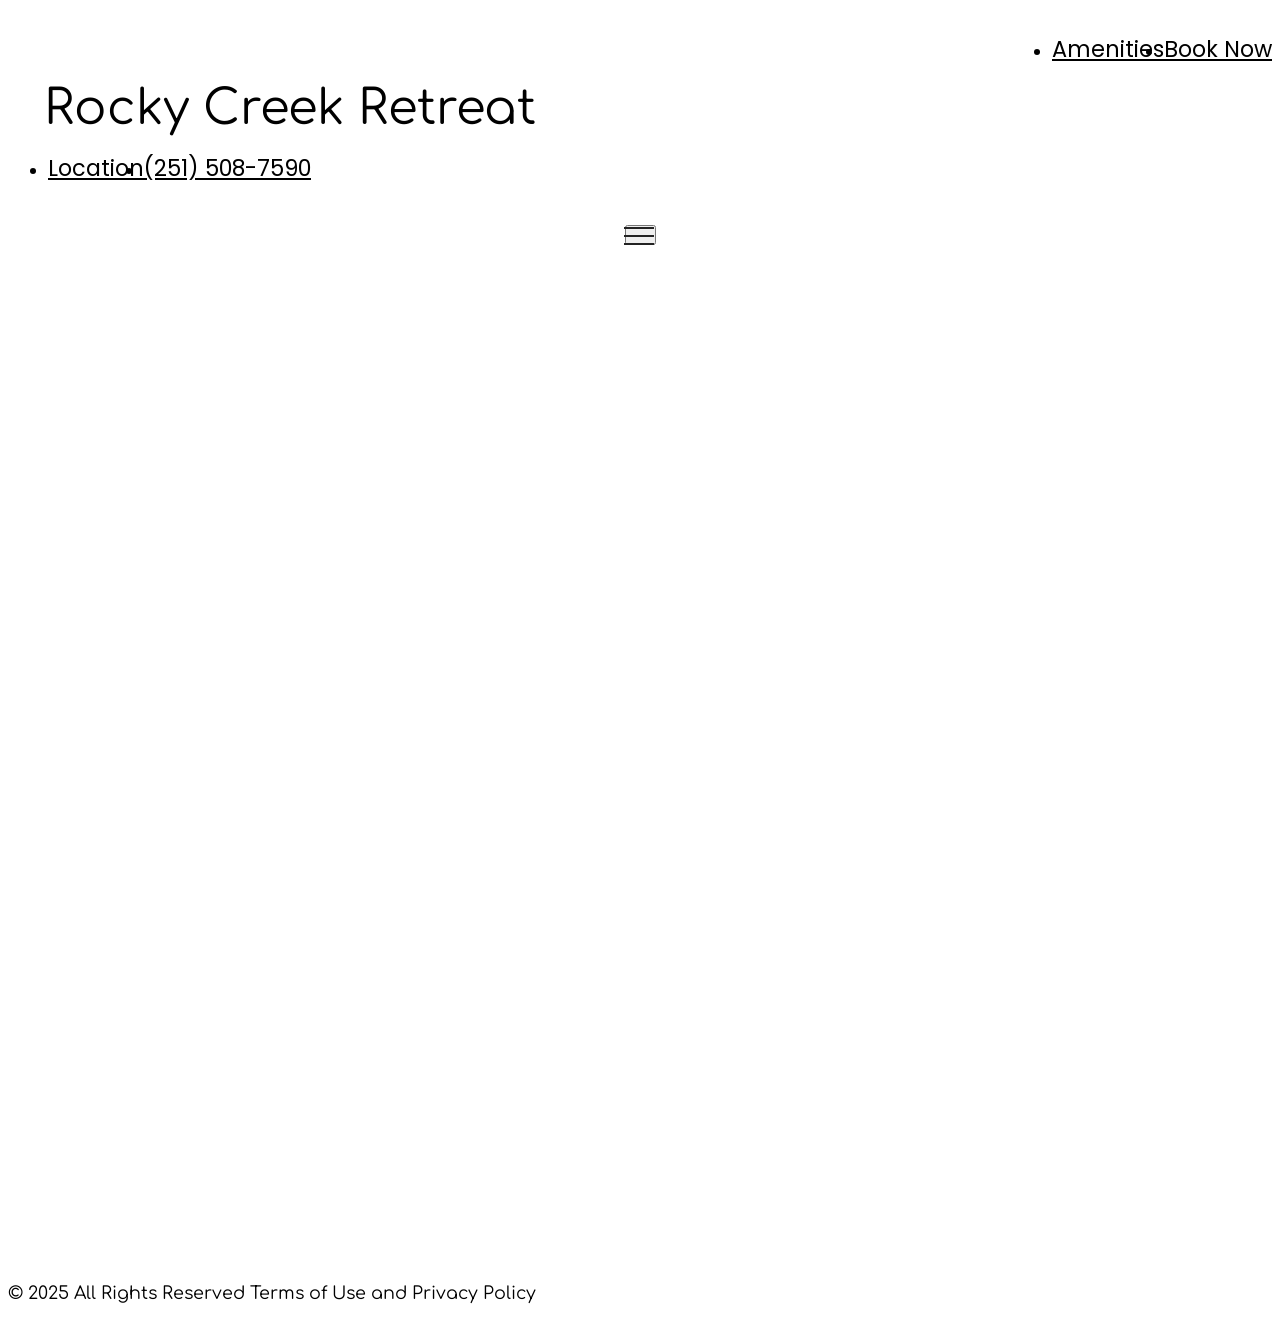
==== commit 19357fc4: "create github pages" ====
--- a/booking.html
+++ b/booking.html
@@ -17,12 +17,13 @@
   <link rel="stylesheet" href="assets/animatecss/animate.min.css">
   <link rel="stylesheet" href="assets/popup-overlay-plugin/style.css">
   <link rel="stylesheet" href="assets/dropdown/css/style.css">
+  <link rel="stylesheet" href="assets/socicon/css/styles.css">
   <link rel="stylesheet" href="assets/theme/css/style.css">
   <link rel="preload" href="https://fonts.googleapis.com/css?family=Comfortaa:300,400,500,600,700&display=swap" as="style" onload="this.onload=null;this.rel='stylesheet'">
   <noscript><link rel="stylesheet" href="https://fonts.googleapis.com/css?family=Comfortaa:300,400,500,600,700&display=swap"></noscript>
   <link rel="preload" href="https://fonts.googleapis.com/css?family=Poppins:100,100i,200,200i,300,300i,400,400i,500,500i,600,600i,700,700i,800,800i,900,900i&display=swap" as="style" onload="this.onload=null;this.rel='stylesheet'">
   <noscript><link rel="stylesheet" href="https://fonts.googleapis.com/css?family=Poppins:100,100i,200,200i,300,300i,400,400i,500,500i,600,600i,700,700i,800,800i,900,900i&display=swap"></noscript>
-  <link rel="preload" as="style" href="assets/mobirise/css/mbr-additional.css?v=Cis8Br"><link rel="stylesheet" href="assets/mobirise/css/mbr-additional.css?v=Cis8Br" type="text/css">
+  <link rel="preload" as="style" href="assets/mobirise/css/mbr-additional.css?v=trNTup"><link rel="stylesheet" href="assets/mobirise/css/mbr-additional.css?v=trNTup" type="text/css">
 
   
   
@@ -85,7 +86,7 @@
 <div id="custom-html-1i"><!-- Type valid HTML here -->
 
 <div>
-    <iframe src="https://preview--session-sync-b31510b6.base44.app/EmbedBooking" style="border: 0" width="100%" height="600" frameborder="0"></iframe>
+    <iframe src="https://preview--booking-buddy-b31510b6.base44.app/EmbedBooking" style="border: 0" width="100%" height="800" frameborder="0"></iframe>
 </div></div>
 
 <section class="cid-uNRJAH7eka" id="footer2-1h">
